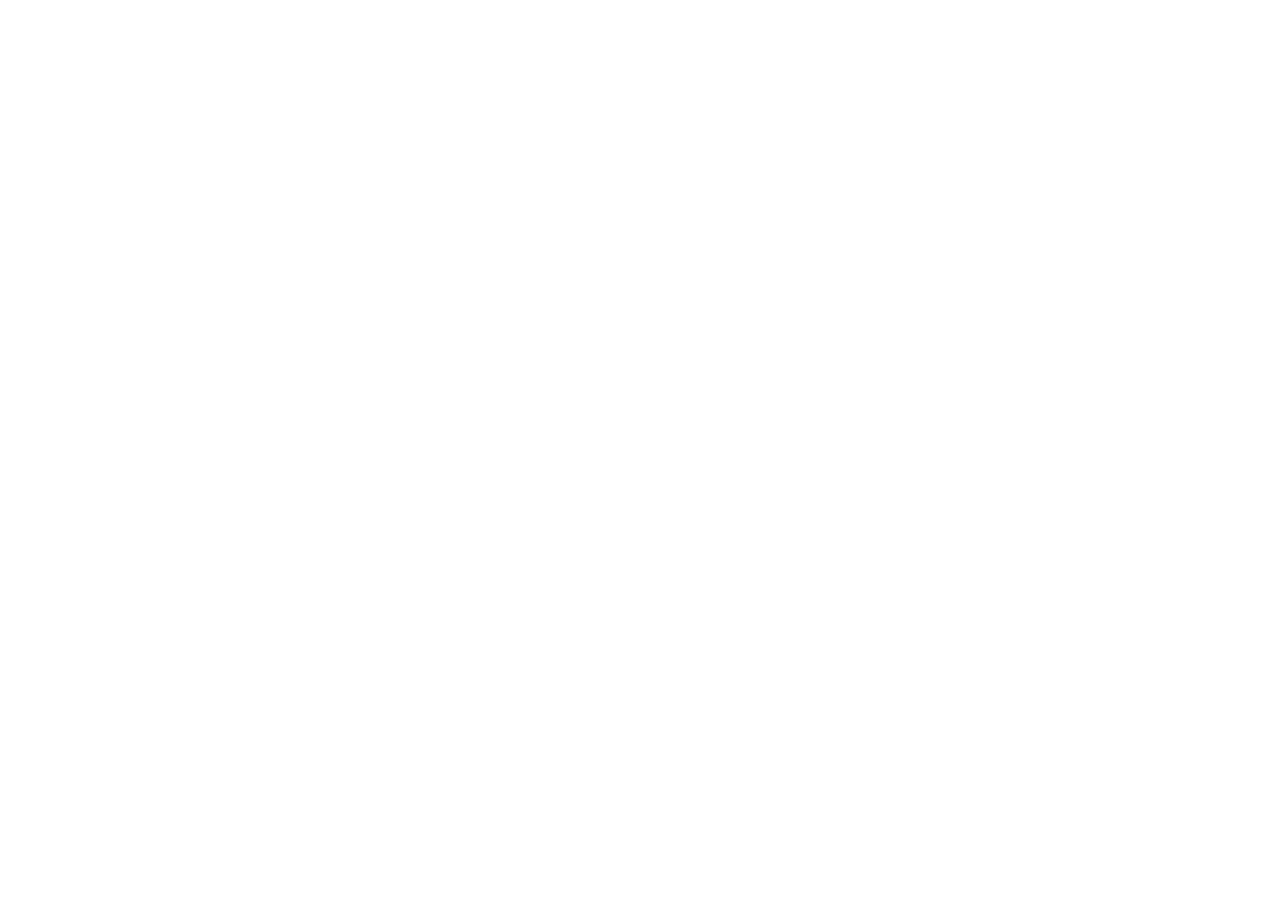
==== MyPets/index.html @ acba681d "MyPets & Angular Challenge" ====
<!doctype html>
<html lang="en">

<head>
  <meta charset="utf-8">
  <title>MyPets</title>
  <base href="/">
  <meta name="viewport" content="width=device-width,initial-scale=1">
  <link rel="icon" type="image/x-icon" href="favicon.ico">
  <link rel="stylesheet" href="https://maxcdn.bootstrapcdn.com/bootstrap/3.3.7/css/bootstrap.min.css">
  <img hidden src="/app/recursos/iconos/ClinicasVeterinarias.png">
  <img hidden src="/app/recursos/iconos/Peluquerias.png">
  <img hidden src="/app/recursos/iconos/TiendaMascotas.png">
  <img hidden src="/app/recursos/iconos/MiLocal.png">
  <img hidden src="/app/recursos/iconos/MultipleLocal.png">
  <img hidden src="/app/recursos/iconos/EstoyAca.png">
  <script src="https://ajax.googleapis.com/ajax/libs/jquery/3.2.1/jquery.min.js"></script>
  <script src="https://maxcdn.bootstrapcdn.com/bootstrap/3.3.7/js/bootstrap.min.js"></script>
  <script src="https://maps.googleapis.com/maps/api/js?key=AIzaSyDkrL64-maSFxfFKk2j5uPzXFvnlH6Jimc" type="text/javascript"></script>
  <link href="styles.8c3f93c09704d14572a5.bundle.css" rel="stylesheet" />
</head>

<body>
  <app-root></app-root>
  <script type="text/javascript" src="inline.bfdf9a8084b3e38b9632.bundle.js"></script>
  <script type="text/javascript" src="polyfills.8eba0ab53b5457105d75.bundle.js"></script>
  <script type="text/javascript" src="scripts.4687d79103c65f7ac445.bundle.js"></script>
  <script type="text/javascript" src="vendor.062994ec93312bf49b69.bundle.js"></script>
  <script type="text/javascript" src="main.a9274f2666bd5a581aaf.bundle.js"></script>
</body>

</html>
---- MyPets/styles.8c3f93c09704d14572a5.bundle.css ----
.mat-elevation-z0{box-shadow:0 0 0 0 rgba(0,0,0,.2),0 0 0 0 rgba(0,0,0,.14),0 0 0 0 rgba(0,0,0,.12)}.mat-elevation-z1{box-shadow:0 2px 1px -1px rgba(0,0,0,.2),0 1px 1px 0 rgba(0,0,0,.14),0 1px 3px 0 rgba(0,0,0,.12)}.mat-elevation-z2{box-shadow:0 3px 1px -2px rgba(0,0,0,.2),0 2px 2px 0 rgba(0,0,0,.14),0 1px 5px 0 rgba(0,0,0,.12)}.mat-elevation-z3{box-shadow:0 3px 3px -2px rgba(0,0,0,.2),0 3px 4px 0 rgba(0,0,0,.14),0 1px 8px 0 rgba(0,0,0,.12)}.mat-elevation-z4{box-shadow:0 2px 4px -1px rgba(0,0,0,.2),0 4px 5px 0 rgba(0,0,0,.14),0 1px 10px 0 rgba(0,0,0,.12)}.mat-elevation-z5{box-shadow:0 3px 5px -1px rgba(0,0,0,.2),0 5px 8px 0 rgba(0,0,0,.14),0 1px 14px 0 rgba(0,0,0,.12)}.mat-elevation-z6{box-shadow:0 3px 5px -1px rgba(0,0,0,.2),0 6px 10px 0 rgba(0,0,0,.14),0 1px 18px 0 rgba(0,0,0,.12)}.mat-elevation-z7{box-shadow:0 4px 5px -2px rgba(0,0,0,.2),0 7px 10px 1px rgba(0,0,0,.14),0 2px 16px 1px rgba(0,0,0,.12)}.mat-elevation-z8{box-shadow:0 5px 5px -3px rgba(0,0,0,.2),0 8px 10px 1px rgba(0,0,0,.14),0 3px 14px 2px rgba(0,0,0,.12)}.mat-elevation-z9{box-shadow:0 5px 6px -3px rgba(0,0,0,.2),0 9px 12px 1px rgba(0,0,0,.14),0 3px 16px 2px rgba(0,0,0,.12)}.mat-elevation-z10{box-shadow:0 6px 6px -3px rgba(0,0,0,.2),0 10px 14px 1px rgba(0,0,0,.14),0 4px 18px 3px rgba(0,0,0,.12)}.mat-elevation-z11{box-shadow:0 6px 7px -4px rgba(0,0,0,.2),0 11px 15px 1px rgba(0,0,0,.14),0 4px 20px 3px rgba(0,0,0,.12)}.mat-elevation-z12{box-shadow:0 7px 8px -4px rgba(0,0,0,.2),0 12px 17px 2px rgba(0,0,0,.14),0 5px 22px 4px rgba(0,0,0,.12)}.mat-elevation-z13{box-shadow:0 7px 8px -4px rgba(0,0,0,.2),0 13px 19px 2px rgba(0,0,0,.14),0 5px 24px 4px rgba(0,0,0,.12)}.mat-elevation-z14{box-shadow:0 7px 9px -4px rgba(0,0,0,.2),0 14px 21px 2px rgba(0,0,0,.14),0 5px 26px 4px rgba(0,0,0,.12)}.mat-elevation-z15{box-shadow:0 8px 9px -5px rgba(0,0,0,.2),0 15px 22px 2px rgba(0,0,0,.14),0 6px 28px 5px rgba(0,0,0,.12)}.mat-elevation-z16{box-shadow:0 8px 10px -5px rgba(0,0,0,.2),0 16px 24px 2px rgba(0,0,0,.14),0 6px 30px 5px rgba(0,0,0,.12)}.mat-elevation-z17{box-shadow:0 8px 11px -5px rgba(0,0,0,.2),0 17px 26px 2px rgba(0,0,0,.14),0 6px 32px 5px rgba(0,0,0,.12)}.mat-elevation-z18{box-shadow:0 9px 11px -5px rgba(0,0,0,.2),0 18px 28px 2px rgba(0,0,0,.14),0 7px 34px 6px rgba(0,0,0,.12)}.mat-elevation-z19{box-shadow:0 9px 12px -6px rgba(0,0,0,.2),0 19px 29px 2px rgba(0,0,0,.14),0 7px 36px 6px rgba(0,0,0,.12)}.mat-elevation-z20{box-shadow:0 10px 13px -6px rgba(0,0,0,.2),0 20px 31px 3px rgba(0,0,0,.14),0 8px 38px 7px rgba(0,0,0,.12)}.mat-elevation-z21{box-shadow:0 10px 13px -6px rgba(0,0,0,.2),0 21px 33px 3px rgba(0,0,0,.14),0 8px 40px 7px rgba(0,0,0,.12)}.mat-elevation-z22{box-shadow:0 10px 14px -6px rgba(0,0,0,.2),0 22px 35px 3px rgba(0,0,0,.14),0 8px 42px 7px rgba(0,0,0,.12)}.mat-elevation-z23{box-shadow:0 11px 14px -7px rgba(0,0,0,.2),0 23px 36px 3px rgba(0,0,0,.14),0 9px 44px 8px rgba(0,0,0,.12)}.mat-elevation-z24{box-shadow:0 11px 15px -7px rgba(0,0,0,.2),0 24px 38px 3px rgba(0,0,0,.14),0 9px 46px 8px rgba(0,0,0,.12)}.mat-h1,.mat-headline,.mat-typography h1{font:400 24px/32px Roboto,Helvetica Neue,sans-serif;margin:0 0 16px}.mat-h2,.mat-title,.mat-typography h2{font:500 20px/32px Roboto,Helvetica Neue,sans-serif;margin:0 0 16px}.mat-h3,.mat-subheading-2,.mat-typography h3{font:400 16px/28px Roboto,Helvetica Neue,sans-serif;margin:0 0 16px}.mat-h4,.mat-subheading-1,.mat-typography h4{font:400 15px/24px Roboto,Helvetica Neue,sans-serif;margin:0 0 16px}.mat-h5,.mat-typography h5{font-size:11.62px}.mat-h5,.mat-h6,.mat-typography h5,.mat-typography h6{font-weight:400;font-family:Roboto,Helvetica Neue,sans-serif;line-height:20px;margin:0 0 12px}.mat-h6,.mat-typography h6{font-size:9.38px}.mat-body-2,.mat-body-strong{font:500 14px/24px Roboto,Helvetica Neue,sans-serif}.mat-body,.mat-body-1,.mat-typography{font:400 14px/20px Roboto,Helvetica Neue,sans-serif}.mat-body-1 p,.mat-body p,.mat-typography p{margin:0 0 12px}.mat-caption,.mat-small{font:400 12px/20px Roboto,Helvetica Neue,sans-serif}.mat-display-4,.mat-typography .mat-display-4{font:300 112px/112px Roboto,Helvetica Neue,sans-serif;margin:0 0 56px;letter-spacing:-.05em}.mat-display-3,.mat-typography .mat-display-3{font:400 56px/56px Roboto,Helvetica Neue,sans-serif;margin:0 0 64px;letter-spacing:-.02em}.mat-display-2,.mat-typography .mat-display-2{font:400 45px/48px Roboto,Helvetica Neue,sans-serif;margin:0 0 64px;letter-spacing:-.005em}.mat-display-1,.mat-typography .mat-display-1{font:400 34px/40px Roboto,Helvetica Neue,sans-serif;margin:0 0 64px}.mat-button,.mat-fab,.mat-icon-button,.mat-mini-fab,.mat-raised-button{font-family:Roboto,Helvetica Neue,sans-serif;font-size:14px;font-weight:500}.mat-button-toggle,.mat-card{font-family:Roboto,Helvetica Neue,sans-serif}.mat-card-title{font-size:24px;font-weight:400}.mat-card-content,.mat-card-header .mat-card-title,.mat-card-subtitle{font-size:14px}.mat-checkbox{font-family:Roboto,Helvetica Neue,sans-serif}.mat-checkbox-layout .mat-checkbox-label{line-height:24px}.mat-chip{font-size:13px;line-height:18px}.mat-chip .mat-chip-remove.mat-icon{font-size:18px}.mat-table{font-family:Roboto,Helvetica Neue,sans-serif}.mat-header-cell{font-size:12px;font-weight:500}.mat-cell{font-size:14px}.mat-calendar{font-family:Roboto,Helvetica Neue,sans-serif}.mat-calendar-body{font-size:13px}.mat-calendar-body-label,.mat-calendar-period-button{font-size:14px;font-weight:500}.mat-calendar-table-header th{font-size:11px;font-weight:400}.mat-dialog-title{font:500 20px/32px Roboto,Helvetica Neue,sans-serif}.mat-expansion-panel-header{font-family:Roboto,Helvetica Neue,sans-serif;font-size:15px;font-weight:400}.mat-expansion-panel-content{font:400 14px/20px Roboto,Helvetica Neue,sans-serif}.mat-form-field{font-family:Roboto,Helvetica Neue,sans-serif;font-size:inherit;font-weight:400;line-height:1.125}.mat-form-field-wrapper{padding-bottom:1.25em}.mat-form-field-prefix .mat-icon,.mat-form-field-suffix .mat-icon{font-size:150%;line-height:1.125}.mat-form-field-prefix .mat-icon-button,.mat-form-field-suffix .mat-icon-button{height:1.5em;width:1.5em}.mat-form-field-prefix .mat-icon-button .mat-icon,.mat-form-field-suffix .mat-icon-button .mat-icon{height:1.125em;line-height:1.125}.mat-form-field-infix{padding:.4375em 0;border-top:.84375em solid transparent}.mat-form-field-can-float.mat-form-field-should-float .mat-form-field-placeholder{-webkit-transform:translateY(-1.28125em) scale(.75) perspective(100px) translateZ(.001px);transform:translateY(-1.28125em) scale(.75) perspective(100px) translateZ(.001px);-ms-transform:translateY(-1.28125em) scale(.75);width:133.33333%}.mat-form-field-can-float .mat-form-field-autofill-control:-webkit-autofill+.mat-form-field-placeholder-wrapper .mat-form-field-placeholder{-webkit-transform:translateY(-1.28125em) scale(.75) perspective(100px) translateZ(.001px);transform:translateY(-1.28125em) scale(.75) perspective(100px) translateZ(.001px);-ms-transform:translateY(-1.28125em) scale(.75);width:133.33333%}.mat-form-field-placeholder-wrapper{top:-.84375em;padding-top:.84375em}.mat-form-field-placeholder{top:1.28125em}.mat-form-field-underline{bottom:1.25em}.mat-form-field-subscript-wrapper{font-size:75%;margin-top:.54167em;top:calc(100% - 1.66667em)}.mat-grid-tile-footer,.mat-grid-tile-header{font-size:14px}.mat-grid-tile-footer .mat-line,.mat-grid-tile-header .mat-line{white-space:nowrap;overflow:hidden;text-overflow:ellipsis;display:block;box-sizing:border-box}.mat-grid-tile-footer .mat-line:nth-child(n+2),.mat-grid-tile-header .mat-line:nth-child(n+2){font-size:12px}input.mat-input-element{margin-top:-.0625em}.mat-menu-item{font-family:Roboto,Helvetica Neue,sans-serif;font-size:16px}.mat-paginator,.mat-paginator-page-size .mat-select-trigger{font-family:Roboto,Helvetica Neue,sans-serif;font-size:12px}.mat-radio-button,.mat-select{font-family:Roboto,Helvetica Neue,sans-serif}.mat-select-trigger{height:1.125em}.mat-slide-toggle-content{font:400 14px/20px Roboto,Helvetica Neue,sans-serif}.mat-slider-thumb-label-text{font-size:12px;font-weight:500}.mat-slider-thumb-label-text,.mat-stepper-horizontal,.mat-stepper-vertical{font-family:Roboto,Helvetica Neue,sans-serif}.mat-step-label{font-size:14px;font-weight:400}.mat-step-label-selected{font-size:14px;font-weight:500}.mat-tab-group,.mat-tab-label,.mat-tab-link{font-family:Roboto,Helvetica Neue,sans-serif}.mat-tab-label,.mat-tab-link{font-size:14px;font-weight:500}.mat-toolbar,.mat-toolbar h1,.mat-toolbar h2,.mat-toolbar h3,.mat-toolbar h4,.mat-toolbar h5,.mat-toolbar h6{font:500 20px/32px Roboto,Helvetica Neue,sans-serif;margin:0}.mat-tooltip{font-size:10px;padding-top:6px;padding-bottom:6px}.mat-list-item,.mat-list-option,.mat-tooltip{font-family:Roboto,Helvetica Neue,sans-serif}.mat-list .mat-list-item,.mat-nav-list .mat-list-item,.mat-selection-list .mat-list-item{font-size:16px}.mat-list .mat-list-item .mat-line,.mat-nav-list .mat-list-item .mat-line,.mat-selection-list .mat-list-item .mat-line{white-space:nowrap;overflow:hidden;text-overflow:ellipsis;display:block;box-sizing:border-box}.mat-list .mat-list-item .mat-line:nth-child(n+2),.mat-nav-list .mat-list-item .mat-line:nth-child(n+2),.mat-selection-list .mat-list-item .mat-line:nth-child(n+2){font-size:14px}.mat-list .mat-list-option,.mat-nav-list .mat-list-option,.mat-selection-list .mat-list-option{font-size:16px}.mat-list .mat-list-option .mat-line,.mat-nav-list .mat-list-option .mat-line,.mat-selection-list .mat-list-option .mat-line{white-space:nowrap;overflow:hidden;text-overflow:ellipsis;display:block;box-sizing:border-box}.mat-list .mat-list-option .mat-line:nth-child(n+2),.mat-nav-list .mat-list-option .mat-line:nth-child(n+2),.mat-selection-list .mat-list-option .mat-line:nth-child(n+2){font-size:14px}.mat-list .mat-subheader,.mat-nav-list .mat-subheader,.mat-selection-list .mat-subheader{font-family:Roboto,Helvetica Neue,sans-serif;font-size:14px;font-weight:500}.mat-list[dense] .mat-list-item,.mat-nav-list[dense] .mat-list-item,.mat-selection-list[dense] .mat-list-item{font-size:12px}.mat-list[dense] .mat-list-item .mat-line,.mat-nav-list[dense] .mat-list-item .mat-line,.mat-selection-list[dense] .mat-list-item .mat-line{white-space:nowrap;overflow:hidden;text-overflow:ellipsis;display:block;box-sizing:border-box}.mat-list[dense] .mat-list-item .mat-line:nth-child(n+2),.mat-list[dense] .mat-list-option,.mat-nav-list[dense] .mat-list-item .mat-line:nth-child(n+2),.mat-nav-list[dense] .mat-list-option,.mat-selection-list[dense] .mat-list-item .mat-line:nth-child(n+2),.mat-selection-list[dense] .mat-list-option{font-size:12px}.mat-list[dense] .mat-list-option .mat-line,.mat-nav-list[dense] .mat-list-option .mat-line,.mat-selection-list[dense] .mat-list-option .mat-line{white-space:nowrap;overflow:hidden;text-overflow:ellipsis;display:block;box-sizing:border-box}.mat-list[dense] .mat-list-option .mat-line:nth-child(n+2),.mat-nav-list[dense] .mat-list-option .mat-line:nth-child(n+2),.mat-selection-list[dense] .mat-list-option .mat-line:nth-child(n+2){font-size:12px}.mat-list[dense] .mat-subheader,.mat-nav-list[dense] .mat-subheader,.mat-selection-list[dense] .mat-subheader{font-family:Roboto,Helvetica Neue,sans-serif;font-size:12px;font-weight:500}.mat-option{font-family:Roboto,Helvetica Neue,sans-serif;font-size:16px}.mat-optgroup-label{font:500 14px/24px Roboto,Helvetica Neue,sans-serif}.mat-simple-snackbar{font-family:Roboto,Helvetica Neue,sans-serif;font-size:14px}.mat-simple-snackbar-action{line-height:1;font-family:inherit;font-size:inherit;font-weight:500}.mat-ripple{overflow:hidden}@media screen and (-ms-high-contrast:active){.mat-ripple{display:none}}.mat-ripple.mat-ripple-unbounded{overflow:visible}.mat-ripple-element{position:absolute;border-radius:50%;pointer-events:none;transition:opacity,-webkit-transform 0s cubic-bezier(0,0,.2,1);transition:opacity,transform 0s cubic-bezier(0,0,.2,1);transition:opacity,transform 0s cubic-bezier(0,0,.2,1),-webkit-transform 0s cubic-bezier(0,0,.2,1);-webkit-transform:scale(0);transform:scale(0)}.mat-option{white-space:nowrap;overflow:hidden;text-overflow:ellipsis;display:block;line-height:48px;height:48px;padding:0 16px;text-align:left;text-decoration:none;position:relative;cursor:pointer;outline:0}.mat-option[disabled]{cursor:default}[dir=rtl] .mat-option{text-align:right}.mat-option .mat-icon{margin-right:16px}[dir=rtl] .mat-option .mat-icon{margin-left:16px;margin-right:0}.mat-option[aria-disabled=true]{-webkit-user-select:none;-moz-user-select:none;-ms-user-select:none;user-select:none;cursor:default}.mat-optgroup .mat-option:not(.mat-option-multiple){padding-left:32px}[dir=rtl] .mat-optgroup .mat-option:not(.mat-option-multiple){padding-left:16px;padding-right:32px}.mat-option-text{display:inline-block}.mat-option-ripple{top:0;left:0;right:0;bottom:0;position:absolute;pointer-events:none}@media screen and (-ms-high-contrast:active){.mat-option-ripple{opacity:.5}}.mat-option-pseudo-checkbox{margin-right:8px}[dir=rtl] .mat-option-pseudo-checkbox{margin-left:8px;margin-right:0}.mat-optgroup-label{white-space:nowrap;overflow:hidden;text-overflow:ellipsis;display:block;line-height:48px;height:48px;padding:0 16px;text-align:left;text-decoration:none;-webkit-user-select:none;-moz-user-select:none;-ms-user-select:none;user-select:none;cursor:default}.mat-optgroup-label[disabled]{cursor:default}[dir=rtl] .mat-optgroup-label{text-align:right}.mat-optgroup-label .mat-icon{margin-right:16px}[dir=rtl] .mat-optgroup-label .mat-icon{margin-left:16px;margin-right:0}.cdk-visually-hidden{border:0;clip:rect(0 0 0 0);height:1px;margin:-1px;overflow:hidden;padding:0;position:absolute;width:1px}.cdk-global-overlay-wrapper,.cdk-overlay-container{pointer-events:none;top:0;left:0;height:100%;width:100%}.cdk-overlay-container{position:fixed;z-index:1000}.cdk-global-overlay-wrapper{display:-webkit-box;display:-ms-flexbox;display:flex;position:absolute;z-index:1000}.cdk-overlay-pane{box-sizing:border-box}.cdk-overlay-backdrop,.cdk-overlay-pane{position:absolute;pointer-events:auto;z-index:1000}.cdk-overlay-backdrop{top:0;bottom:0;left:0;right:0;-webkit-tap-highlight-color:transparent;transition:opacity .4s cubic-bezier(.25,.8,.25,1);opacity:0}.cdk-overlay-backdrop.cdk-overlay-backdrop-showing{opacity:.48}.cdk-overlay-dark-backdrop{background:rgba(0,0,0,.6)}.cdk-overlay-transparent-backdrop{background:0 0}.cdk-global-scrollblock{position:fixed;width:100%;overflow-y:scroll}.mat-ripple-element{background-color:rgba(0,0,0,.1)}.mat-option{color:rgba(0,0,0,.87)}.mat-option:focus:not(.mat-option-disabled),.mat-option:hover:not(.mat-option-disabled){background:rgba(0,0,0,.04)}.mat-primary .mat-option.mat-selected:not(.mat-option-disabled){color:#3f51b5}.mat-accent .mat-option.mat-selected:not(.mat-option-disabled){color:#ff4081}.mat-warn .mat-option.mat-selected:not(.mat-option-disabled){color:#f44336}.mat-option.mat-active,.mat-option.mat-selected:not(.mat-option-multiple):not(.mat-option-disabled){background:rgba(0,0,0,.04)}.mat-option.mat-active{color:rgba(0,0,0,.87)}.mat-option.mat-option-disabled{color:rgba(0,0,0,.38)}.mat-optgroup-label{color:rgba(0,0,0,.54)}.mat-optgroup-disabled .mat-optgroup-label{color:rgba(0,0,0,.38)}.mat-pseudo-checkbox{color:rgba(0,0,0,.54)}.mat-pseudo-checkbox:after{color:#fafafa}.mat-accent .mat-pseudo-checkbox-checked,.mat-accent .mat-pseudo-checkbox-indeterminate,.mat-pseudo-checkbox-checked,.mat-pseudo-checkbox-indeterminate{background:#ff4081}.mat-primary .mat-pseudo-checkbox-checked,.mat-primary .mat-pseudo-checkbox-indeterminate{background:#3f51b5}.mat-warn .mat-pseudo-checkbox-checked,.mat-warn .mat-pseudo-checkbox-indeterminate{background:#f44336}.mat-pseudo-checkbox-checked.mat-pseudo-checkbox-disabled,.mat-pseudo-checkbox-indeterminate.mat-pseudo-checkbox-disabled{background:#b0b0b0}.mat-app-background{background-color:#fafafa}.mat-theme-loaded-marker{display:none}.mat-autocomplete-panel{background:#fff;color:rgba(0,0,0,.87)}.mat-autocomplete-panel .mat-option.mat-selected:not(.mat-active):not(:hover){background:#fff}.mat-autocomplete-panel .mat-option.mat-selected:not(.mat-active):not(:hover):not(.mat-option-disabled){color:rgba(0,0,0,.87)}.mat-button,.mat-icon-button{background:0 0}.mat-button.mat-primary .mat-button-focus-overlay,.mat-icon-button.mat-primary .mat-button-focus-overlay{background-color:rgba(63,81,181,.12)}.mat-button.mat-accent .mat-button-focus-overlay,.mat-icon-button.mat-accent .mat-button-focus-overlay{background-color:rgba(255,64,129,.12)}.mat-button.mat-warn .mat-button-focus-overlay,.mat-icon-button.mat-warn .mat-button-focus-overlay{background-color:rgba(244,67,54,.12)}.mat-button[disabled] .mat-button-focus-overlay,.mat-icon-button[disabled] .mat-button-focus-overlay{background-color:transparent}.mat-button.mat-primary,.mat-icon-button.mat-primary{color:#3f51b5}.mat-button.mat-accent,.mat-icon-button.mat-accent{color:#ff4081}.mat-button.mat-warn,.mat-icon-button.mat-warn{color:#f44336}.mat-button.mat-accent[disabled],.mat-button.mat-primary[disabled],.mat-button.mat-warn[disabled],.mat-button[disabled][disabled],.mat-icon-button.mat-accent[disabled],.mat-icon-button.mat-primary[disabled],.mat-icon-button.mat-warn[disabled],.mat-icon-button[disabled][disabled]{color:rgba(0,0,0,.38)}.mat-fab,.mat-mini-fab,.mat-raised-button{color:rgba(0,0,0,.87);background-color:#fff}.mat-fab.mat-primary,.mat-mini-fab.mat-primary,.mat-raised-button.mat-primary{color:hsla(0,0%,100%,.87)}.mat-fab.mat-accent,.mat-fab.mat-warn,.mat-mini-fab.mat-accent,.mat-mini-fab.mat-warn,.mat-raised-button.mat-accent,.mat-raised-button.mat-warn{color:#fff}.mat-fab.mat-accent[disabled],.mat-fab.mat-primary[disabled],.mat-fab.mat-warn[disabled],.mat-fab[disabled][disabled],.mat-mini-fab.mat-accent[disabled],.mat-mini-fab.mat-primary[disabled],.mat-mini-fab.mat-warn[disabled],.mat-mini-fab[disabled][disabled],.mat-raised-button.mat-accent[disabled],.mat-raised-button.mat-primary[disabled],.mat-raised-button.mat-warn[disabled],.mat-raised-button[disabled][disabled]{color:rgba(0,0,0,.38)}.mat-fab.mat-primary,.mat-mini-fab.mat-primary,.mat-raised-button.mat-primary{background-color:#3f51b5}.mat-fab.mat-accent,.mat-mini-fab.mat-accent,.mat-raised-button.mat-accent{background-color:#ff4081}.mat-fab.mat-warn,.mat-mini-fab.mat-warn,.mat-raised-button.mat-warn{background-color:#f44336}.mat-fab.mat-accent[disabled],.mat-fab.mat-primary[disabled],.mat-fab.mat-warn[disabled],.mat-fab[disabled][disabled],.mat-mini-fab.mat-accent[disabled],.mat-mini-fab.mat-primary[disabled],.mat-mini-fab.mat-warn[disabled],.mat-mini-fab[disabled][disabled],.mat-raised-button.mat-accent[disabled],.mat-raised-button.mat-primary[disabled],.mat-raised-button.mat-warn[disabled],.mat-raised-button[disabled][disabled]{background-color:rgba(0,0,0,.12)}.mat-fab.mat-accent .mat-ripple-element,.mat-fab.mat-primary .mat-ripple-element,.mat-fab.mat-warn .mat-ripple-element,.mat-mini-fab.mat-accent .mat-ripple-element,.mat-mini-fab.mat-primary .mat-ripple-element,.mat-mini-fab.mat-warn .mat-ripple-element,.mat-raised-button.mat-accent .mat-ripple-element,.mat-raised-button.mat-primary .mat-ripple-element,.mat-raised-button.mat-warn .mat-ripple-element{background-color:hsla(0,0%,100%,.2)}.mat-button.mat-primary .mat-ripple-element{background-color:rgba(63,81,181,.1)}.mat-button.mat-accent .mat-ripple-element{background-color:rgba(255,64,129,.1)}.mat-button.mat-warn .mat-ripple-element{background-color:rgba(244,67,54,.1)}.mat-icon-button.mat-primary .mat-ripple-element{background-color:rgba(63,81,181,.2)}.mat-icon-button.mat-accent .mat-ripple-element{background-color:rgba(255,64,129,.2)}.mat-icon-button.mat-warn .mat-ripple-element{background-color:rgba(244,67,54,.2)}.mat-button-toggle{color:rgba(0,0,0,.38)}.mat-button-toggle.cdk-focused .mat-button-toggle-focus-overlay{background-color:rgba(0,0,0,.06)}.mat-button-toggle-checked{background-color:#e0e0e0;color:rgba(0,0,0,.54)}.mat-button-toggle-disabled{background-color:#eee;color:rgba(0,0,0,.38)}.mat-button-toggle-disabled.mat-button-toggle-checked{background-color:#bdbdbd}.mat-card{background:#fff;color:rgba(0,0,0,.87)}.mat-card-subtitle{color:rgba(0,0,0,.54)}.mat-checkbox-frame{border-color:rgba(0,0,0,.54)}.mat-checkbox-checkmark{fill:#fafafa}.mat-checkbox-checkmark-path{stroke:#fafafa!important}.mat-checkbox-mixedmark{background-color:#fafafa}.mat-checkbox-checked.mat-primary .mat-checkbox-background,.mat-checkbox-indeterminate.mat-primary .mat-checkbox-background{background-color:#3f51b5}.mat-checkbox-checked.mat-accent .mat-checkbox-background,.mat-checkbox-indeterminate.mat-accent .mat-checkbox-background{background-color:#ff4081}.mat-checkbox-checked.mat-warn .mat-checkbox-background,.mat-checkbox-indeterminate.mat-warn .mat-checkbox-background{background-color:#f44336}.mat-checkbox-disabled.mat-checkbox-checked .mat-checkbox-background,.mat-checkbox-disabled.mat-checkbox-indeterminate .mat-checkbox-background{background-color:#b0b0b0}.mat-checkbox-disabled:not(.mat-checkbox-checked) .mat-checkbox-frame{border-color:#b0b0b0}.mat-checkbox-disabled .mat-checkbox-label{color:#b0b0b0}.mat-checkbox:not(.mat-checkbox-disabled).mat-primary .mat-checkbox-ripple .mat-ripple-element{background-color:rgba(63,81,181,.26)}.mat-checkbox:not(.mat-checkbox-disabled).mat-accent .mat-checkbox-ripple .mat-ripple-element{background-color:rgba(255,64,129,.26)}.mat-checkbox:not(.mat-checkbox-disabled).mat-warn .mat-checkbox-ripple .mat-ripple-element{background-color:rgba(244,67,54,.26)}.mat-chip:not(.mat-basic-chip){background-color:#e0e0e0;color:rgba(0,0,0,.87)}.mat-chip:not(.mat-basic-chip) .mat-chip-remove{color:rgba(0,0,0,.87);opacity:.4}.mat-chip:not(.mat-basic-chip) .mat-chip-remove:hover{opacity:.54}.mat-chip.mat-chip-selected.mat-primary{background-color:#3f51b5;color:hsla(0,0%,100%,.87)}.mat-chip.mat-chip-selected.mat-primary .mat-chip-remove{color:hsla(0,0%,100%,.87);opacity:.4}.mat-chip.mat-chip-selected.mat-primary .mat-chip-remove:hover{opacity:.54}.mat-chip.mat-chip-selected.mat-warn{background-color:#f44336;color:#fff}.mat-chip.mat-chip-selected.mat-warn .mat-chip-remove{color:#fff;opacity:.4}.mat-chip.mat-chip-selected.mat-warn .mat-chip-remove:hover{opacity:.54}.mat-chip.mat-chip-selected.mat-accent{background-color:#ff4081;color:#fff}.mat-chip.mat-chip-selected.mat-accent .mat-chip-remove{color:#fff;opacity:.4}.mat-chip.mat-chip-selected.mat-accent .mat-chip-remove:hover{opacity:.54}.mat-table{background:#fff}.mat-header-row,.mat-row{border-bottom-color:rgba(0,0,0,.12)}.mat-header-cell{color:rgba(0,0,0,.54)}.mat-cell{color:rgba(0,0,0,.87)}.mat-datepicker-content{background-color:#fff;color:rgba(0,0,0,.87)}.mat-calendar-arrow{border-top-color:rgba(0,0,0,.54)}.mat-calendar-next-button,.mat-calendar-previous-button{color:rgba(0,0,0,.54)}.mat-calendar-table-header{color:rgba(0,0,0,.38)}.mat-calendar-table-header-divider:after{background:rgba(0,0,0,.12)}.mat-calendar-body-label{color:rgba(0,0,0,.54)}.mat-calendar-body-cell-content{color:rgba(0,0,0,.87);border-color:transparent}.mat-calendar-body-disabled>.mat-calendar-body-cell-content:not(.mat-calendar-body-selected){color:rgba(0,0,0,.38)}.cdk-keyboard-focused .mat-calendar-body-active>.mat-calendar-body-cell-content:not(.mat-calendar-body-selected),:not(.mat-calendar-body-disabled):hover>.mat-calendar-body-cell-content:not(.mat-calendar-body-selected){background-color:rgba(0,0,0,.04)}.mat-calendar-body-selected{background-color:#3f51b5;color:hsla(0,0%,100%,.87)}.mat-calendar-body-disabled>.mat-calendar-body-selected{background-color:rgba(63,81,181,.4)}.mat-calendar-body-today:not(.mat-calendar-body-selected){border-color:rgba(0,0,0,.38)}.mat-calendar-body-today.mat-calendar-body-selected{box-shadow:inset 0 0 0 1px hsla(0,0%,100%,.87)}.mat-calendar-body-disabled>.mat-calendar-body-today:not(.mat-calendar-body-selected){border-color:rgba(0,0,0,.18)}.mat-dialog-container,.mat-expansion-panel{background:#fff;color:rgba(0,0,0,.87)}.mat-action-row{border-top-color:rgba(0,0,0,.12)}.mat-expansion-panel:not(.mat-expanded) .mat-expansion-panel-header:not([aria-disabled=true]).cdk-keyboard-focused,.mat-expansion-panel:not(.mat-expanded) .mat-expansion-panel-header:not([aria-disabled=true]).cdk-program-focused,.mat-expansion-panel:not(.mat-expanded) .mat-expansion-panel-header:not([aria-disabled=true]):hover{background:rgba(0,0,0,.04)}.mat-expansion-panel-header-title{color:rgba(0,0,0,.87)}.mat-expansion-indicator:after,.mat-expansion-panel-header-description{color:rgba(0,0,0,.54)}.mat-expansion-panel-header[aria-disabled=true]{color:rgba(0,0,0,.38)}.mat-expansion-panel-header[aria-disabled=true] .mat-expansion-panel-header-description,.mat-expansion-panel-header[aria-disabled=true] .mat-expansion-panel-header-title{color:inherit}.mat-form-field{width:200px}.mat-form-field-placeholder,.mat-hint{color:rgba(0,0,0,.54)}.mat-focused .mat-form-field-placeholder{color:#3f51b5}.mat-focused .mat-form-field-placeholder.mat-accent{color:#ff4081}.mat-focused .mat-form-field-placeholder.mat-warn{color:#f44336}.mat-focused .mat-form-field-required-marker{color:#ff4081}.mat-form-field-underline{background-color:rgba(0,0,0,.42)}.mat-form-field-underline.mat-disabled{background-image:linear-gradient(90deg,rgba(0,0,0,.42) 0,rgba(0,0,0,.42) 33%,transparent 0);background-size:4px 1px;background-repeat:repeat-x}.mat-form-field-ripple{background-color:#3f51b5}.mat-form-field-ripple.mat-accent{background-color:#ff4081}.mat-form-field-ripple.mat-warn{background-color:#f44336}.mat-form-field-invalid .mat-form-field-placeholder,.mat-form-field-invalid .mat-form-field-placeholder.mat-accent,.mat-form-field-invalid .mat-form-field-placeholder .mat-form-field-required-marker{color:#f44336}.mat-form-field-invalid .mat-form-field-ripple{background-color:#f44336}.mat-error{color:#f44336}.mat-icon.mat-primary{color:#3f51b5}.mat-icon.mat-accent{color:#ff4081}.mat-icon.mat-warn{color:#f44336}.mat-input-element:disabled{color:rgba(0,0,0,.42)}.mat-list .mat-list-item,.mat-list .mat-list-option,.mat-nav-list .mat-list-item,.mat-nav-list .mat-list-option,.mat-selection-list .mat-list-item,.mat-selection-list .mat-list-option{color:rgba(0,0,0,.87)}.mat-list .mat-subheader,.mat-nav-list .mat-subheader,.mat-selection-list .mat-subheader{color:rgba(0,0,0,.54)}.mat-list-item-disabled{background-color:#eee}.mat-divider{border-top-color:rgba(0,0,0,.12)}.mat-nav-list .mat-list-item{outline:0}.mat-nav-list .mat-list-item.mat-list-item-focus,.mat-nav-list .mat-list-item:hover{background:rgba(0,0,0,.04)}.mat-list-option{outline:0}.mat-list-option.mat-list-item-focus,.mat-list-option:hover{background:rgba(0,0,0,.04)}.mat-menu-panel{background:#fff}.mat-menu-item{background:0 0;color:rgba(0,0,0,.87)}.mat-menu-item[disabled]{color:rgba(0,0,0,.38)}.mat-menu-item-submenu-trigger:after,.mat-menu-item .mat-icon{color:rgba(0,0,0,.54)}.mat-menu-item-highlighted:not([disabled]),.mat-menu-item:focus:not([disabled]),.mat-menu-item:hover:not([disabled]){background:rgba(0,0,0,.04)}.mat-paginator{background:#fff}.mat-paginator,.mat-paginator-page-size .mat-select-trigger{color:rgba(0,0,0,.54)}.mat-paginator-decrement,.mat-paginator-increment{border-top:2px solid rgba(0,0,0,.54);border-right:2px solid rgba(0,0,0,.54)}.mat-icon-button[disabled] .mat-paginator-decrement,.mat-icon-button[disabled] .mat-paginator-increment{border-color:rgba(0,0,0,.38)}.mat-progress-bar-background{background-image:url("data:image/svg+xml;charset=UTF-8,%3Csvg%20version%3D%271.1%27%20xmlns%3D%27http%3A%2F%2Fwww.w3.org%2F2000%2Fsvg%27%20xmlns%3Axlink%3D%27http%3A%2F%2Fwww.w3.org%2F1999%2Fxlink%27%20x%3D%270px%27%20y%3D%270px%27%20enable-background%3D%27new%200%200%205%202%27%20xml%3Aspace%3D%27preserve%27%20viewBox%3D%270%200%205%202%27%20preserveAspectRatio%3D%27none%20slice%27%3E%3Ccircle%20cx%3D%271%27%20cy%3D%271%27%20r%3D%271%27%20fill%3D%27%23c5cae9%27%2F%3E%3C%2Fsvg%3E")}.mat-progress-bar-buffer{background-color:#c5cae9}.mat-progress-bar-fill:after{background-color:#3f51b5}.mat-progress-bar.mat-accent .mat-progress-bar-background{background-image:url("data:image/svg+xml;charset=UTF-8,%3Csvg%20version%3D%271.1%27%20xmlns%3D%27http%3A%2F%2Fwww.w3.org%2F2000%2Fsvg%27%20xmlns%3Axlink%3D%27http%3A%2F%2Fwww.w3.org%2F1999%2Fxlink%27%20x%3D%270px%27%20y%3D%270px%27%20enable-background%3D%27new%200%200%205%202%27%20xml%3Aspace%3D%27preserve%27%20viewBox%3D%270%200%205%202%27%20preserveAspectRatio%3D%27none%20slice%27%3E%3Ccircle%20cx%3D%271%27%20cy%3D%271%27%20r%3D%271%27%20fill%3D%27%23ff80ab%27%2F%3E%3C%2Fsvg%3E")}.mat-progress-bar.mat-accent .mat-progress-bar-buffer{background-color:#ff80ab}.mat-progress-bar.mat-accent .mat-progress-bar-fill:after{background-color:#ff4081}.mat-progress-bar.mat-warn .mat-progress-bar-background{background-image:url("data:image/svg+xml;charset=UTF-8,%3Csvg%20version%3D%271.1%27%20xmlns%3D%27http%3A%2F%2Fwww.w3.org%2F2000%2Fsvg%27%20xmlns%3Axlink%3D%27http%3A%2F%2Fwww.w3.org%2F1999%2Fxlink%27%20x%3D%270px%27%20y%3D%270px%27%20enable-background%3D%27new%200%200%205%202%27%20xml%3Aspace%3D%27preserve%27%20viewBox%3D%270%200%205%202%27%20preserveAspectRatio%3D%27none%20slice%27%3E%3Ccircle%20cx%3D%271%27%20cy%3D%271%27%20r%3D%271%27%20fill%3D%27%23ffcdd2%27%2F%3E%3C%2Fsvg%3E")}.mat-progress-bar.mat-warn .mat-progress-bar-buffer{background-color:#ffcdd2}.mat-progress-bar.mat-warn .mat-progress-bar-fill:after{background-color:#f44336}.mat-progress-spinner circle,.mat-spinner circle{stroke:#3f51b5}.mat-progress-spinner.mat-accent circle,.mat-spinner.mat-accent circle{stroke:#ff4081}.mat-progress-spinner.mat-warn circle,.mat-spinner.mat-warn circle{stroke:#f44336}.mat-radio-outer-circle{border-color:rgba(0,0,0,.54)}.mat-radio-disabled .mat-radio-outer-circle{border-color:rgba(0,0,0,.38)}.mat-radio-disabled .mat-radio-inner-circle,.mat-radio-disabled .mat-radio-ripple .mat-ripple-element{background-color:rgba(0,0,0,.38)}.mat-radio-disabled .mat-radio-label-content{color:rgba(0,0,0,.38)}.mat-radio-button.mat-primary.mat-radio-checked .mat-radio-outer-circle{border-color:#3f51b5}.mat-radio-button.mat-primary .mat-radio-inner-circle{background-color:#3f51b5}.mat-radio-button.mat-primary .mat-radio-ripple .mat-ripple-element{background-color:rgba(63,81,181,.26)}.mat-radio-button.mat-accent.mat-radio-checked .mat-radio-outer-circle{border-color:#ff4081}.mat-radio-button.mat-accent .mat-radio-inner-circle{background-color:#ff4081}.mat-radio-button.mat-accent .mat-radio-ripple .mat-ripple-element{background-color:rgba(255,64,129,.26)}.mat-radio-button.mat-warn.mat-radio-checked .mat-radio-outer-circle{border-color:#f44336}.mat-radio-button.mat-warn .mat-radio-inner-circle{background-color:#f44336}.mat-radio-button.mat-warn .mat-radio-ripple .mat-ripple-element{background-color:rgba(244,67,54,.26)}.mat-select-arrow,.mat-select-disabled .mat-select-value{color:rgba(0,0,0,.54)}.mat-select-content,.mat-select-panel-done-animating{background:#fff}.mat-select-value{color:rgba(0,0,0,.87)}.mat-select-panel .mat-option.mat-selected:not(.mat-option-multiple){background:rgba(0,0,0,.12)}.mat-form-field.mat-focused.mat-primary .mat-select-arrow{color:#3f51b5}.mat-form-field.mat-focused.mat-accent .mat-select-arrow{color:#ff4081}.mat-form-field.mat-focused.mat-warn .mat-select-arrow,.mat-form-field .mat-select.mat-select-invalid .mat-select-arrow{color:#f44336}.mat-form-field .mat-select.mat-select-disabled .mat-select-arrow{color:rgba(0,0,0,.54)}.mat-select.mat-select-disabled .mat-select-arrow{color:#f44336}.mat-drawer-container{background-color:#fafafa;color:rgba(0,0,0,.87)}.mat-drawer{color:rgba(0,0,0,.87)}.mat-drawer,.mat-drawer.mat-drawer-push{background-color:#fff}.mat-drawer-backdrop.mat-drawer-shown{background-color:rgba(0,0,0,.6)}.mat-slide-toggle.mat-checked:not(.mat-disabled) .mat-slide-toggle-thumb{background-color:#e91e63}.mat-slide-toggle.mat-checked:not(.mat-disabled) .mat-slide-toggle-bar{background-color:rgba(233,30,99,.5)}.mat-slide-toggle:not(.mat-checked) .mat-ripple-element{background-color:rgba(0,0,0,.06)}.mat-slide-toggle .mat-ripple-element{background-color:rgba(233,30,99,.12)}.mat-slide-toggle.mat-primary.mat-checked:not(.mat-disabled) .mat-slide-toggle-thumb{background-color:#3f51b5}.mat-slide-toggle.mat-primary.mat-checked:not(.mat-disabled) .mat-slide-toggle-bar{background-color:rgba(63,81,181,.5)}.mat-slide-toggle.mat-primary:not(.mat-checked) .mat-ripple-element{background-color:rgba(0,0,0,.06)}.mat-slide-toggle.mat-primary .mat-ripple-element{background-color:rgba(63,81,181,.12)}.mat-slide-toggle.mat-warn.mat-checked:not(.mat-disabled) .mat-slide-toggle-thumb{background-color:#f44336}.mat-slide-toggle.mat-warn.mat-checked:not(.mat-disabled) .mat-slide-toggle-bar{background-color:rgba(244,67,54,.5)}.mat-slide-toggle.mat-warn:not(.mat-checked) .mat-ripple-element{background-color:rgba(0,0,0,.06)}.mat-slide-toggle.mat-warn .mat-ripple-element{background-color:rgba(244,67,54,.12)}.mat-disabled .mat-slide-toggle-thumb{background-color:#bdbdbd}.mat-disabled .mat-slide-toggle-bar{background-color:rgba(0,0,0,.1)}.mat-slide-toggle-thumb{background-color:#fafafa}.mat-slide-toggle-bar{background-color:rgba(0,0,0,.38)}.mat-slider-track-background{background-color:rgba(0,0,0,.26)}.mat-primary .mat-slider-thumb,.mat-primary .mat-slider-thumb-label,.mat-primary .mat-slider-track-fill{background-color:#3f51b5}.mat-primary .mat-slider-thumb-label-text{color:hsla(0,0%,100%,.87)}.mat-accent .mat-slider-thumb,.mat-accent .mat-slider-thumb-label,.mat-accent .mat-slider-track-fill{background-color:#ff4081}.mat-accent .mat-slider-thumb-label-text{color:#fff}.mat-warn .mat-slider-thumb,.mat-warn .mat-slider-thumb-label,.mat-warn .mat-slider-track-fill{background-color:#f44336}.mat-warn .mat-slider-thumb-label-text{color:#fff}.mat-slider-focus-ring{background-color:rgba(255,64,129,.2)}.cdk-focused .mat-slider-track-background,.mat-slider:hover .mat-slider-track-background{background-color:rgba(0,0,0,.38)}.mat-slider-disabled .mat-slider-thumb,.mat-slider-disabled .mat-slider-track-background,.mat-slider-disabled .mat-slider-track-fill,.mat-slider-disabled:hover .mat-slider-track-background{background-color:rgba(0,0,0,.26)}.mat-slider-min-value .mat-slider-focus-ring{background-color:rgba(0,0,0,.12)}.mat-slider-min-value.mat-slider-thumb-label-showing .mat-slider-thumb,.mat-slider-min-value.mat-slider-thumb-label-showing .mat-slider-thumb-label{background-color:rgba(0,0,0,.87)}.mat-slider-min-value.mat-slider-thumb-label-showing.cdk-focused .mat-slider-thumb,.mat-slider-min-value.mat-slider-thumb-label-showing.cdk-focused .mat-slider-thumb-label{background-color:rgba(0,0,0,.26)}.mat-slider-min-value:not(.mat-slider-thumb-label-showing) .mat-slider-thumb{border-color:rgba(0,0,0,.26);background-color:transparent}.mat-slider-min-value:not(.mat-slider-thumb-label-showing).cdk-focused .mat-slider-thumb,.mat-slider-min-value:not(.mat-slider-thumb-label-showing):hover .mat-slider-thumb{border-color:rgba(0,0,0,.38)}.mat-slider-min-value:not(.mat-slider-thumb-label-showing).cdk-focused.mat-slider-disabled .mat-slider-thumb,.mat-slider-min-value:not(.mat-slider-thumb-label-showing):hover.mat-slider-disabled .mat-slider-thumb{border-color:rgba(0,0,0,.26)}.mat-slider-has-ticks .mat-slider-wrapper:after{border-color:rgba(0,0,0,.7)}.mat-slider-horizontal .mat-slider-ticks{background-image:repeating-linear-gradient(90deg,rgba(0,0,0,.7),rgba(0,0,0,.7) 2px,transparent 0,transparent);background-image:-moz-repeating-linear-gradient(.0001deg,rgba(0,0,0,.7),rgba(0,0,0,.7) 2px,transparent 0,transparent)}.mat-slider-vertical .mat-slider-ticks{background-image:repeating-linear-gradient(180deg,rgba(0,0,0,.7),rgba(0,0,0,.7) 2px,transparent 0,transparent)}.mat-step-header.cdk-keyboard-focused,.mat-step-header.cdk-program-focused,.mat-step-header:hover{background-color:rgba(0,0,0,.04)}.mat-step-header .mat-step-label,.mat-step-header .mat-step-optional{color:rgba(0,0,0,.38)}.mat-step-header .mat-step-icon{background-color:#3f51b5;color:hsla(0,0%,100%,.87)}.mat-step-header .mat-step-icon-not-touched{background-color:rgba(0,0,0,.38);color:hsla(0,0%,100%,.87)}.mat-step-header .mat-step-label.mat-step-label-active{color:rgba(0,0,0,.87)}.mat-stepper-horizontal,.mat-stepper-vertical{background-color:#fff}.mat-stepper-vertical-line:before{border-left-color:rgba(0,0,0,.12)}.mat-stepper-horizontal-line{border-top-color:rgba(0,0,0,.12)}.mat-tab-header,.mat-tab-nav-bar{border-bottom:1px solid rgba(0,0,0,.12)}.mat-tab-group-inverted-header .mat-tab-header,.mat-tab-group-inverted-header .mat-tab-nav-bar{border-top:1px solid rgba(0,0,0,.12);border-bottom:none}.mat-tab-label,.mat-tab-link{color:rgba(0,0,0,.87)}.mat-tab-label.mat-tab-disabled,.mat-tab-link.mat-tab-disabled{color:rgba(0,0,0,.38)}.mat-tab-header-pagination-chevron{border-color:rgba(0,0,0,.87)}.mat-tab-header-pagination-disabled .mat-tab-header-pagination-chevron{border-color:rgba(0,0,0,.38)}.mat-tab-group[class*=mat-background-] .mat-tab-header,.mat-tab-nav-bar[class*=mat-background-]{border-bottom:none;border-top:none}.mat-tab-group.mat-primary .mat-tab-label:focus,.mat-tab-group.mat-primary .mat-tab-link:focus,.mat-tab-nav-bar.mat-primary .mat-tab-label:focus,.mat-tab-nav-bar.mat-primary .mat-tab-link:focus{background-color:rgba(197,202,233,.3)}.mat-tab-group.mat-primary .mat-ink-bar,.mat-tab-nav-bar.mat-primary .mat-ink-bar{background-color:#3f51b5}.mat-tab-group.mat-primary.mat-background-primary .mat-ink-bar,.mat-tab-nav-bar.mat-primary.mat-background-primary .mat-ink-bar{background-color:hsla(0,0%,100%,.87)}.mat-tab-group.mat-accent .mat-tab-label:focus,.mat-tab-group.mat-accent .mat-tab-link:focus,.mat-tab-nav-bar.mat-accent .mat-tab-label:focus,.mat-tab-nav-bar.mat-accent .mat-tab-link:focus{background-color:rgba(255,128,171,.3)}.mat-tab-group.mat-accent .mat-ink-bar,.mat-tab-nav-bar.mat-accent .mat-ink-bar{background-color:#ff4081}.mat-tab-group.mat-accent.mat-background-accent .mat-ink-bar,.mat-tab-nav-bar.mat-accent.mat-background-accent .mat-ink-bar{background-color:#fff}.mat-tab-group.mat-warn .mat-tab-label:focus,.mat-tab-group.mat-warn .mat-tab-link:focus,.mat-tab-nav-bar.mat-warn .mat-tab-label:focus,.mat-tab-nav-bar.mat-warn .mat-tab-link:focus{background-color:rgba(255,205,210,.3)}.mat-tab-group.mat-warn .mat-ink-bar,.mat-tab-nav-bar.mat-warn .mat-ink-bar{background-color:#f44336}.mat-tab-group.mat-warn.mat-background-warn .mat-ink-bar,.mat-tab-nav-bar.mat-warn.mat-background-warn .mat-ink-bar{background-color:#fff}.mat-tab-group.mat-background-primary .mat-tab-label:focus,.mat-tab-group.mat-background-primary .mat-tab-link:focus,.mat-tab-nav-bar.mat-background-primary .mat-tab-label:focus,.mat-tab-nav-bar.mat-background-primary .mat-tab-link:focus{background-color:rgba(197,202,233,.3)}.mat-tab-group.mat-background-primary .mat-tab-header,.mat-tab-group.mat-background-primary .mat-tab-links,.mat-tab-nav-bar.mat-background-primary .mat-tab-header,.mat-tab-nav-bar.mat-background-primary .mat-tab-links{background-color:#3f51b5}.mat-tab-group.mat-background-primary .mat-tab-label,.mat-tab-group.mat-background-primary .mat-tab-link,.mat-tab-nav-bar.mat-background-primary .mat-tab-label,.mat-tab-nav-bar.mat-background-primary .mat-tab-link{color:hsla(0,0%,100%,.87)}.mat-tab-group.mat-background-primary .mat-tab-label.mat-tab-disabled,.mat-tab-group.mat-background-primary .mat-tab-link.mat-tab-disabled,.mat-tab-nav-bar.mat-background-primary .mat-tab-label.mat-tab-disabled,.mat-tab-nav-bar.mat-background-primary .mat-tab-link.mat-tab-disabled{color:hsla(0,0%,100%,.4)}.mat-tab-group.mat-background-primary .mat-tab-header-pagination-chevron,.mat-tab-nav-bar.mat-background-primary .mat-tab-header-pagination-chevron{border-color:hsla(0,0%,100%,.87)}.mat-tab-group.mat-background-primary .mat-tab-header-pagination-disabled .mat-tab-header-pagination-chevron,.mat-tab-nav-bar.mat-background-primary .mat-tab-header-pagination-disabled .mat-tab-header-pagination-chevron{border-color:hsla(0,0%,100%,.4)}.mat-tab-group.mat-background-accent .mat-tab-label:focus,.mat-tab-group.mat-background-accent .mat-tab-link:focus,.mat-tab-nav-bar.mat-background-accent .mat-tab-label:focus,.mat-tab-nav-bar.mat-background-accent .mat-tab-link:focus{background-color:rgba(255,128,171,.3)}.mat-tab-group.mat-background-accent .mat-tab-header,.mat-tab-group.mat-background-accent .mat-tab-links,.mat-tab-nav-bar.mat-background-accent .mat-tab-header,.mat-tab-nav-bar.mat-background-accent .mat-tab-links{background-color:#ff4081}.mat-tab-group.mat-background-accent .mat-tab-label,.mat-tab-group.mat-background-accent .mat-tab-link,.mat-tab-nav-bar.mat-background-accent .mat-tab-label,.mat-tab-nav-bar.mat-background-accent .mat-tab-link{color:#fff}.mat-tab-group.mat-background-accent .mat-tab-label.mat-tab-disabled,.mat-tab-group.mat-background-accent .mat-tab-link.mat-tab-disabled,.mat-tab-nav-bar.mat-background-accent .mat-tab-label.mat-tab-disabled,.mat-tab-nav-bar.mat-background-accent .mat-tab-link.mat-tab-disabled{color:hsla(0,0%,100%,.4)}.mat-tab-group.mat-background-accent .mat-tab-header-pagination-chevron,.mat-tab-nav-bar.mat-background-accent .mat-tab-header-pagination-chevron{border-color:#fff}.mat-tab-group.mat-background-accent .mat-tab-header-pagination-disabled .mat-tab-header-pagination-chevron,.mat-tab-nav-bar.mat-background-accent .mat-tab-header-pagination-disabled .mat-tab-header-pagination-chevron{border-color:hsla(0,0%,100%,.4)}.mat-tab-group.mat-background-warn .mat-tab-label:focus,.mat-tab-group.mat-background-warn .mat-tab-link:focus,.mat-tab-nav-bar.mat-background-warn .mat-tab-label:focus,.mat-tab-nav-bar.mat-background-warn .mat-tab-link:focus{background-color:rgba(255,205,210,.3)}.mat-tab-group.mat-background-warn .mat-tab-header,.mat-tab-group.mat-background-warn .mat-tab-links,.mat-tab-nav-bar.mat-background-warn .mat-tab-header,.mat-tab-nav-bar.mat-background-warn .mat-tab-links{background-color:#f44336}.mat-tab-group.mat-background-warn .mat-tab-label,.mat-tab-group.mat-background-warn .mat-tab-link,.mat-tab-nav-bar.mat-background-warn .mat-tab-label,.mat-tab-nav-bar.mat-background-warn .mat-tab-link{color:#fff}.mat-tab-group.mat-background-warn .mat-tab-label.mat-tab-disabled,.mat-tab-group.mat-background-warn .mat-tab-link.mat-tab-disabled,.mat-tab-nav-bar.mat-background-warn .mat-tab-label.mat-tab-disabled,.mat-tab-nav-bar.mat-background-warn .mat-tab-link.mat-tab-disabled{color:hsla(0,0%,100%,.4)}.mat-tab-group.mat-background-warn .mat-tab-header-pagination-chevron,.mat-tab-nav-bar.mat-background-warn .mat-tab-header-pagination-chevron{border-color:#fff}.mat-tab-group.mat-background-warn .mat-tab-header-pagination-disabled .mat-tab-header-pagination-chevron,.mat-tab-nav-bar.mat-background-warn .mat-tab-header-pagination-disabled .mat-tab-header-pagination-chevron{border-color:hsla(0,0%,100%,.4)}.mat-toolbar{background:#f5f5f5;color:rgba(0,0,0,.87)}.mat-toolbar.mat-primary{background:#3f51b5;color:hsla(0,0%,100%,.87)}.mat-toolbar.mat-accent{background:#ff4081;color:#fff}.mat-toolbar.mat-warn{background:#f44336;color:#fff}.mat-tooltip{background:rgba(97,97,97,.9)}.mat-snack-bar-container{background:#323232;color:#fff}.mat-simple-snackbar-action{color:#ff4081}body{background-color:#f2f2f2}.campo-formulario{width:100%;padding-bottom:5px}.cdk-overlay-pane{margin-top:22px}.registroTabla:hover{background-color:#d9d9d9}mat-expansion-panel{background-color:#fafafa!important}mat-expansion-panel-header{background-color:#ecf0f1}mat-action-row{background-color:#a7b0a8}div[class^=mat-expansion-panel-content]{margin-top:5px}
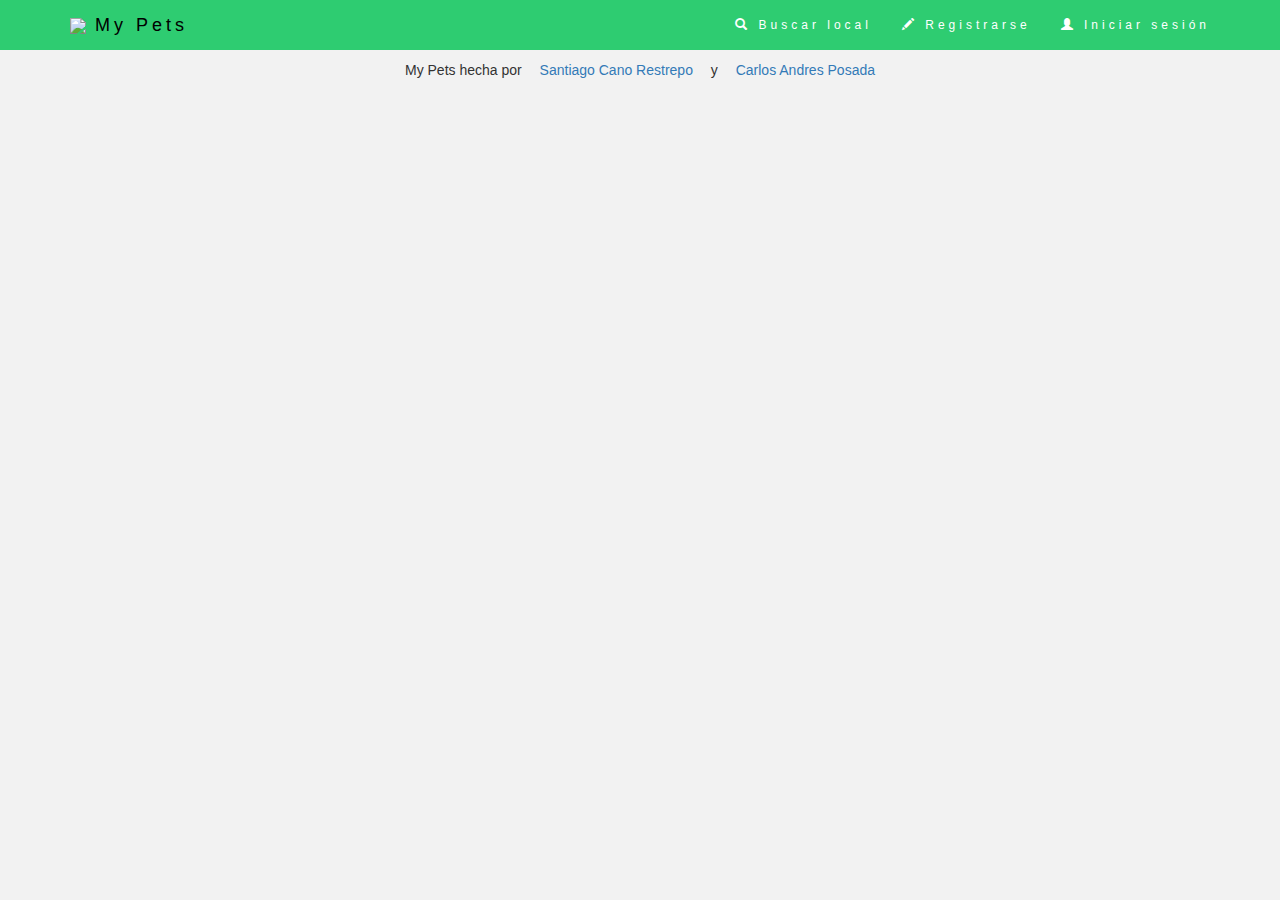
==== commit 560e17cc: "Fix paths" ====
--- a/MyPets/index.html
+++ b/MyPets/index.html
@@ -6,27 +6,27 @@
   <title>MyPets</title>
   <base href="/">
   <meta name="viewport" content="width=device-width,initial-scale=1">
-  <link rel="icon" type="image/x-icon" href="favicon.ico">
+  <link rel="icon" type="image/x-icon" href="MyPets/favicon.ico">
   <link rel="stylesheet" href="https://maxcdn.bootstrapcdn.com/bootstrap/3.3.7/css/bootstrap.min.css">
-  <img hidden src="/app/recursos/iconos/ClinicasVeterinarias.png">
-  <img hidden src="/app/recursos/iconos/Peluquerias.png">
-  <img hidden src="/app/recursos/iconos/TiendaMascotas.png">
-  <img hidden src="/app/recursos/iconos/MiLocal.png">
-  <img hidden src="/app/recursos/iconos/MultipleLocal.png">
-  <img hidden src="/app/recursos/iconos/EstoyAca.png">
+  <img hidden src="/MyPets/app/recursos/iconos/ClinicasVeterinarias.png">
+  <img hidden src="/MyPets/app/recursos/iconos/Peluquerias.png">
+  <img hidden src="/MyPets/app/recursos/iconos/TiendaMascotas.png">
+  <img hidden src="/MyPets/app/recursos/iconos/MiLocal.png">
+  <img hidden src="/MyPets/app/recursos/iconos/MultipleLocal.png">
+  <img hidden src="/MyPets/app/recursos/iconos/EstoyAca.png">
   <script src="https://ajax.googleapis.com/ajax/libs/jquery/3.2.1/jquery.min.js"></script>
   <script src="https://maxcdn.bootstrapcdn.com/bootstrap/3.3.7/js/bootstrap.min.js"></script>
   <script src="https://maps.googleapis.com/maps/api/js?key=AIzaSyDkrL64-maSFxfFKk2j5uPzXFvnlH6Jimc" type="text/javascript"></script>
-  <link href="styles.8c3f93c09704d14572a5.bundle.css" rel="stylesheet" />
+  <link href="MyPets/styles.8c3f93c09704d14572a5.bundle.css" rel="stylesheet" />
 </head>
 
 <body>
   <app-root></app-root>
-  <script type="text/javascript" src="inline.bfdf9a8084b3e38b9632.bundle.js"></script>
-  <script type="text/javascript" src="polyfills.8eba0ab53b5457105d75.bundle.js"></script>
-  <script type="text/javascript" src="scripts.4687d79103c65f7ac445.bundle.js"></script>
-  <script type="text/javascript" src="vendor.062994ec93312bf49b69.bundle.js"></script>
-  <script type="text/javascript" src="main.a9274f2666bd5a581aaf.bundle.js"></script>
+  <script type="text/javascript" src="MyPets/inline.bfdf9a8084b3e38b9632.bundle.js"></script>
+  <script type="text/javascript" src="MyPets/polyfills.8eba0ab53b5457105d75.bundle.js"></script>
+  <script type="text/javascript" src="MyPets/scripts.4687d79103c65f7ac445.bundle.js"></script>
+  <script type="text/javascript" src="MyPets/vendor.062994ec93312bf49b69.bundle.js"></script>
+  <script type="text/javascript" src="MyPets/main.a9274f2666bd5a581aaf.bundle.js"></script>
 </body>
 
 </html>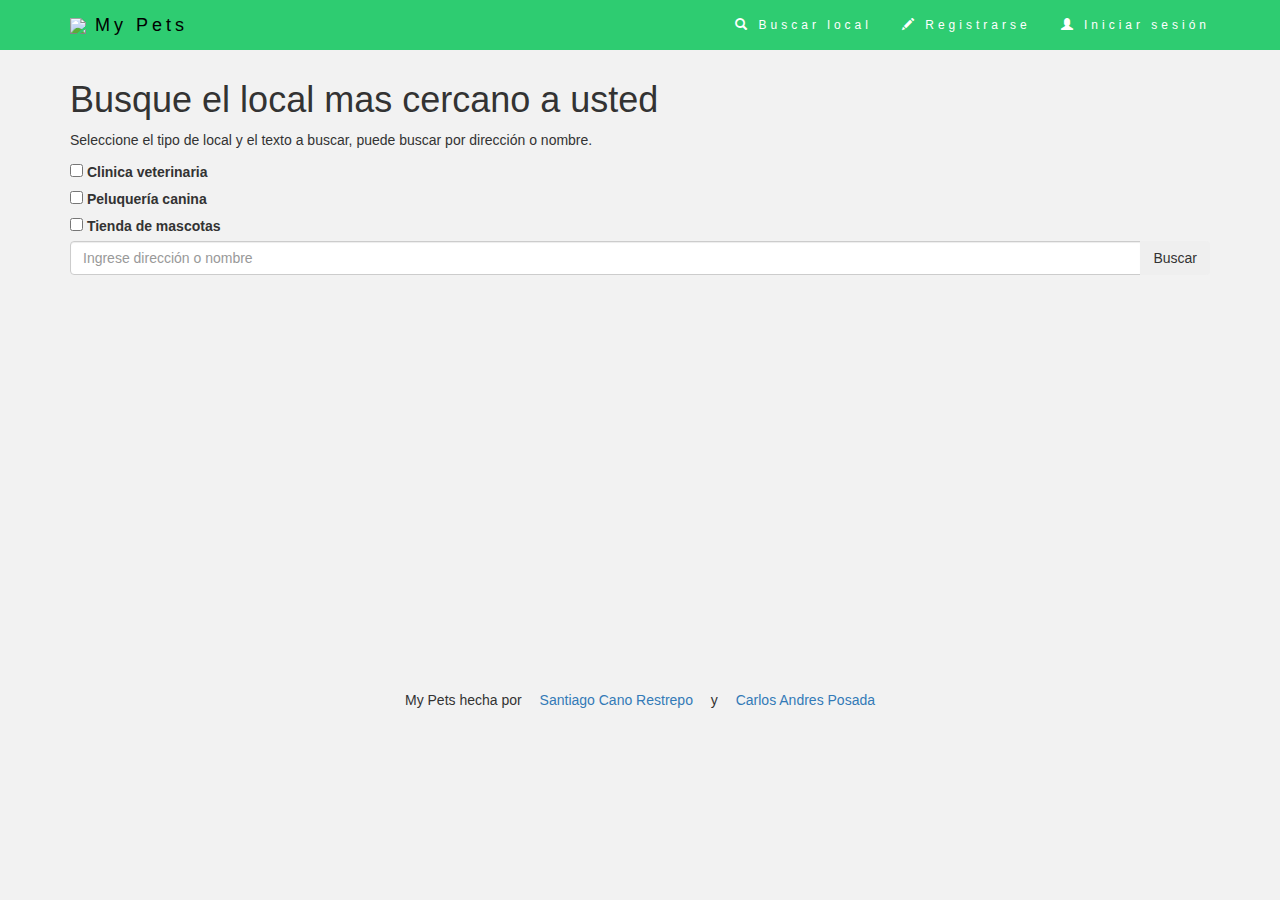
==== commit c662238a: "Test base href" ====
--- a/MyPets/index.html
+++ b/MyPets/index.html
@@ -4,29 +4,30 @@
 <head>
   <meta charset="utf-8">
   <title>MyPets</title>
-  <base href="/">
+  <base href="/MyPets/">
   <meta name="viewport" content="width=device-width,initial-scale=1">
-  <link rel="icon" type="image/x-icon" href="MyPets/favicon.ico">
+  <link rel="icon" type="image/x-icon" href="favicon.ico">
   <link rel="stylesheet" href="https://maxcdn.bootstrapcdn.com/bootstrap/3.3.7/css/bootstrap.min.css">
-  <img hidden src="/MyPets/app/recursos/iconos/ClinicasVeterinarias.png">
-  <img hidden src="/MyPets/app/recursos/iconos/Peluquerias.png">
-  <img hidden src="/MyPets/app/recursos/iconos/TiendaMascotas.png">
-  <img hidden src="/MyPets/app/recursos/iconos/MiLocal.png">
-  <img hidden src="/MyPets/app/recursos/iconos/MultipleLocal.png">
-  <img hidden src="/MyPets/app/recursos/iconos/EstoyAca.png">
+  <img hidden src="/app/recursos/iconos/ClinicasVeterinarias.png">
+  <img hidden src="/app/recursos/iconos/Peluquerias.png">
+  <img hidden src="/app/recursos/iconos/TiendaMascotas.png">
+  <img hidden src="/app/recursos/iconos/MiLocal.png">
+  <img hidden src="/app/recursos/iconos/MultipleLocal.png">
+  <img hidden src="/app/recursos/iconos/EstoyAca.png">
+  <!--link rel="stylesheet" href="https://cdnjs.cloudflare.com/ajax/libs/foundation/6.3.1/css/foundation.min.css"-->
   <script src="https://ajax.googleapis.com/ajax/libs/jquery/3.2.1/jquery.min.js"></script>
   <script src="https://maxcdn.bootstrapcdn.com/bootstrap/3.3.7/js/bootstrap.min.js"></script>
   <script src="https://maps.googleapis.com/maps/api/js?key=AIzaSyDkrL64-maSFxfFKk2j5uPzXFvnlH6Jimc" type="text/javascript"></script>
-  <link href="MyPets/styles.8c3f93c09704d14572a5.bundle.css" rel="stylesheet" />
+  <link href="styles.8c3f93c09704d14572a5.bundle.css" rel="stylesheet" />
 </head>
 
 <body>
   <app-root></app-root>
-  <script type="text/javascript" src="MyPets/inline.bfdf9a8084b3e38b9632.bundle.js"></script>
-  <script type="text/javascript" src="MyPets/polyfills.8eba0ab53b5457105d75.bundle.js"></script>
-  <script type="text/javascript" src="MyPets/scripts.4687d79103c65f7ac445.bundle.js"></script>
-  <script type="text/javascript" src="MyPets/vendor.062994ec93312bf49b69.bundle.js"></script>
-  <script type="text/javascript" src="MyPets/main.a9274f2666bd5a581aaf.bundle.js"></script>
+  <script type="text/javascript" src="inline.bfdf9a8084b3e38b9632.bundle.js"></script>
+  <script type="text/javascript" src="polyfills.8eba0ab53b5457105d75.bundle.js"></script>
+  <script type="text/javascript" src="scripts.4687d79103c65f7ac445.bundle.js"></script>
+  <script type="text/javascript" src="vendor.062994ec93312bf49b69.bundle.js"></script>
+  <script type="text/javascript" src="main.a9274f2666bd5a581aaf.bundle.js"></script>
 </body>
 
 </html>--- a/MyPets/styles.8c3f93c09704d14572a5.bundle.css
+++ b/MyPets/styles.8c3f93c09704d14572a5.bundle.css
@@ -0,0 +1 @@
+.mat-elevation-z0{box-shadow:0 0 0 0 rgba(0,0,0,.2),0 0 0 0 rgba(0,0,0,.14),0 0 0 0 rgba(0,0,0,.12)}.mat-elevation-z1{box-shadow:0 2px 1px -1px rgba(0,0,0,.2),0 1px 1px 0 rgba(0,0,0,.14),0 1px 3px 0 rgba(0,0,0,.12)}.mat-elevation-z2{box-shadow:0 3px 1px -2px rgba(0,0,0,.2),0 2px 2px 0 rgba(0,0,0,.14),0 1px 5px 0 rgba(0,0,0,.12)}.mat-elevation-z3{box-shadow:0 3px 3px -2px rgba(0,0,0,.2),0 3px 4px 0 rgba(0,0,0,.14),0 1px 8px 0 rgba(0,0,0,.12)}.mat-elevation-z4{box-shadow:0 2px 4px -1px rgba(0,0,0,.2),0 4px 5px 0 rgba(0,0,0,.14),0 1px 10px 0 rgba(0,0,0,.12)}.mat-elevation-z5{box-shadow:0 3px 5px -1px rgba(0,0,0,.2),0 5px 8px 0 rgba(0,0,0,.14),0 1px 14px 0 rgba(0,0,0,.12)}.mat-elevation-z6{box-shadow:0 3px 5px -1px rgba(0,0,0,.2),0 6px 10px 0 rgba(0,0,0,.14),0 1px 18px 0 rgba(0,0,0,.12)}.mat-elevation-z7{box-shadow:0 4px 5px -2px rgba(0,0,0,.2),0 7px 10px 1px rgba(0,0,0,.14),0 2px 16px 1px rgba(0,0,0,.12)}.mat-elevation-z8{box-shadow:0 5px 5px -3px rgba(0,0,0,.2),0 8px 10px 1px rgba(0,0,0,.14),0 3px 14px 2px rgba(0,0,0,.12)}.mat-elevation-z9{box-shadow:0 5px 6px -3px rgba(0,0,0,.2),0 9px 12px 1px rgba(0,0,0,.14),0 3px 16px 2px rgba(0,0,0,.12)}.mat-elevation-z10{box-shadow:0 6px 6px -3px rgba(0,0,0,.2),0 10px 14px 1px rgba(0,0,0,.14),0 4px 18px 3px rgba(0,0,0,.12)}.mat-elevation-z11{box-shadow:0 6px 7px -4px rgba(0,0,0,.2),0 11px 15px 1px rgba(0,0,0,.14),0 4px 20px 3px rgba(0,0,0,.12)}.mat-elevation-z12{box-shadow:0 7px 8px -4px rgba(0,0,0,.2),0 12px 17px 2px rgba(0,0,0,.14),0 5px 22px 4px rgba(0,0,0,.12)}.mat-elevation-z13{box-shadow:0 7px 8px -4px rgba(0,0,0,.2),0 13px 19px 2px rgba(0,0,0,.14),0 5px 24px 4px rgba(0,0,0,.12)}.mat-elevation-z14{box-shadow:0 7px 9px -4px rgba(0,0,0,.2),0 14px 21px 2px rgba(0,0,0,.14),0 5px 26px 4px rgba(0,0,0,.12)}.mat-elevation-z15{box-shadow:0 8px 9px -5px rgba(0,0,0,.2),0 15px 22px 2px rgba(0,0,0,.14),0 6px 28px 5px rgba(0,0,0,.12)}.mat-elevation-z16{box-shadow:0 8px 10px -5px rgba(0,0,0,.2),0 16px 24px 2px rgba(0,0,0,.14),0 6px 30px 5px rgba(0,0,0,.12)}.mat-elevation-z17{box-shadow:0 8px 11px -5px rgba(0,0,0,.2),0 17px 26px 2px rgba(0,0,0,.14),0 6px 32px 5px rgba(0,0,0,.12)}.mat-elevation-z18{box-shadow:0 9px 11px -5px rgba(0,0,0,.2),0 18px 28px 2px rgba(0,0,0,.14),0 7px 34px 6px rgba(0,0,0,.12)}.mat-elevation-z19{box-shadow:0 9px 12px -6px rgba(0,0,0,.2),0 19px 29px 2px rgba(0,0,0,.14),0 7px 36px 6px rgba(0,0,0,.12)}.mat-elevation-z20{box-shadow:0 10px 13px -6px rgba(0,0,0,.2),0 20px 31px 3px rgba(0,0,0,.14),0 8px 38px 7px rgba(0,0,0,.12)}.mat-elevation-z21{box-shadow:0 10px 13px -6px rgba(0,0,0,.2),0 21px 33px 3px rgba(0,0,0,.14),0 8px 40px 7px rgba(0,0,0,.12)}.mat-elevation-z22{box-shadow:0 10px 14px -6px rgba(0,0,0,.2),0 22px 35px 3px rgba(0,0,0,.14),0 8px 42px 7px rgba(0,0,0,.12)}.mat-elevation-z23{box-shadow:0 11px 14px -7px rgba(0,0,0,.2),0 23px 36px 3px rgba(0,0,0,.14),0 9px 44px 8px rgba(0,0,0,.12)}.mat-elevation-z24{box-shadow:0 11px 15px -7px rgba(0,0,0,.2),0 24px 38px 3px rgba(0,0,0,.14),0 9px 46px 8px rgba(0,0,0,.12)}.mat-h1,.mat-headline,.mat-typography h1{font:400 24px/32px Roboto,Helvetica Neue,sans-serif;margin:0 0 16px}.mat-h2,.mat-title,.mat-typography h2{font:500 20px/32px Roboto,Helvetica Neue,sans-serif;margin:0 0 16px}.mat-h3,.mat-subheading-2,.mat-typography h3{font:400 16px/28px Roboto,Helvetica Neue,sans-serif;margin:0 0 16px}.mat-h4,.mat-subheading-1,.mat-typography h4{font:400 15px/24px Roboto,Helvetica Neue,sans-serif;margin:0 0 16px}.mat-h5,.mat-typography h5{font-size:11.62px}.mat-h5,.mat-h6,.mat-typography h5,.mat-typography h6{font-weight:400;font-family:Roboto,Helvetica Neue,sans-serif;line-height:20px;margin:0 0 12px}.mat-h6,.mat-typography h6{font-size:9.38px}.mat-body-2,.mat-body-strong{font:500 14px/24px Roboto,Helvetica Neue,sans-serif}.mat-body,.mat-body-1,.mat-typography{font:400 14px/20px Roboto,Helvetica Neue,sans-serif}.mat-body-1 p,.mat-body p,.mat-typography p{margin:0 0 12px}.mat-caption,.mat-small{font:400 12px/20px Roboto,Helvetica Neue,sans-serif}.mat-display-4,.mat-typography .mat-display-4{font:300 112px/112px Roboto,Helvetica Neue,sans-serif;margin:0 0 56px;letter-spacing:-.05em}.mat-display-3,.mat-typography .mat-display-3{font:400 56px/56px Roboto,Helvetica Neue,sans-serif;margin:0 0 64px;letter-spacing:-.02em}.mat-display-2,.mat-typography .mat-display-2{font:400 45px/48px Roboto,Helvetica Neue,sans-serif;margin:0 0 64px;letter-spacing:-.005em}.mat-display-1,.mat-typography .mat-display-1{font:400 34px/40px Roboto,Helvetica Neue,sans-serif;margin:0 0 64px}.mat-button,.mat-fab,.mat-icon-button,.mat-mini-fab,.mat-raised-button{font-family:Roboto,Helvetica Neue,sans-serif;font-size:14px;font-weight:500}.mat-button-toggle,.mat-card{font-family:Roboto,Helvetica Neue,sans-serif}.mat-card-title{font-size:24px;font-weight:400}.mat-card-content,.mat-card-header .mat-card-title,.mat-card-subtitle{font-size:14px}.mat-checkbox{font-family:Roboto,Helvetica Neue,sans-serif}.mat-checkbox-layout .mat-checkbox-label{line-height:24px}.mat-chip{font-size:13px;line-height:18px}.mat-chip .mat-chip-remove.mat-icon{font-size:18px}.mat-table{font-family:Roboto,Helvetica Neue,sans-serif}.mat-header-cell{font-size:12px;font-weight:500}.mat-cell{font-size:14px}.mat-calendar{font-family:Roboto,Helvetica Neue,sans-serif}.mat-calendar-body{font-size:13px}.mat-calendar-body-label,.mat-calendar-period-button{font-size:14px;font-weight:500}.mat-calendar-table-header th{font-size:11px;font-weight:400}.mat-dialog-title{font:500 20px/32px Roboto,Helvetica Neue,sans-serif}.mat-expansion-panel-header{font-family:Roboto,Helvetica Neue,sans-serif;font-size:15px;font-weight:400}.mat-expansion-panel-content{font:400 14px/20px Roboto,Helvetica Neue,sans-serif}.mat-form-field{font-family:Roboto,Helvetica Neue,sans-serif;font-size:inherit;font-weight:400;line-height:1.125}.mat-form-field-wrapper{padding-bottom:1.25em}.mat-form-field-prefix .mat-icon,.mat-form-field-suffix .mat-icon{font-size:150%;line-height:1.125}.mat-form-field-prefix .mat-icon-button,.mat-form-field-suffix .mat-icon-button{height:1.5em;width:1.5em}.mat-form-field-prefix .mat-icon-button .mat-icon,.mat-form-field-suffix .mat-icon-button .mat-icon{height:1.125em;line-height:1.125}.mat-form-field-infix{padding:.4375em 0;border-top:.84375em solid transparent}.mat-form-field-can-float.mat-form-field-should-float .mat-form-field-placeholder{-webkit-transform:translateY(-1.28125em) scale(.75) perspective(100px) translateZ(.001px);transform:translateY(-1.28125em) scale(.75) perspective(100px) translateZ(.001px);-ms-transform:translateY(-1.28125em) scale(.75);width:133.33333%}.mat-form-field-can-float .mat-form-field-autofill-control:-webkit-autofill+.mat-form-field-placeholder-wrapper .mat-form-field-placeholder{-webkit-transform:translateY(-1.28125em) scale(.75) perspective(100px) translateZ(.001px);transform:translateY(-1.28125em) scale(.75) perspective(100px) translateZ(.001px);-ms-transform:translateY(-1.28125em) scale(.75);width:133.33333%}.mat-form-field-placeholder-wrapper{top:-.84375em;padding-top:.84375em}.mat-form-field-placeholder{top:1.28125em}.mat-form-field-underline{bottom:1.25em}.mat-form-field-subscript-wrapper{font-size:75%;margin-top:.54167em;top:calc(100% - 1.66667em)}.mat-grid-tile-footer,.mat-grid-tile-header{font-size:14px}.mat-grid-tile-footer .mat-line,.mat-grid-tile-header .mat-line{white-space:nowrap;overflow:hidden;text-overflow:ellipsis;display:block;box-sizing:border-box}.mat-grid-tile-footer .mat-line:nth-child(n+2),.mat-grid-tile-header .mat-line:nth-child(n+2){font-size:12px}input.mat-input-element{margin-top:-.0625em}.mat-menu-item{font-family:Roboto,Helvetica Neue,sans-serif;font-size:16px}.mat-paginator,.mat-paginator-page-size .mat-select-trigger{font-family:Roboto,Helvetica Neue,sans-serif;font-size:12px}.mat-radio-button,.mat-select{font-family:Roboto,Helvetica Neue,sans-serif}.mat-select-trigger{height:1.125em}.mat-slide-toggle-content{font:400 14px/20px Roboto,Helvetica Neue,sans-serif}.mat-slider-thumb-label-text{font-size:12px;font-weight:500}.mat-slider-thumb-label-text,.mat-stepper-horizontal,.mat-stepper-vertical{font-family:Roboto,Helvetica Neue,sans-serif}.mat-step-label{font-size:14px;font-weight:400}.mat-step-label-selected{font-size:14px;font-weight:500}.mat-tab-group,.mat-tab-label,.mat-tab-link{font-family:Roboto,Helvetica Neue,sans-serif}.mat-tab-label,.mat-tab-link{font-size:14px;font-weight:500}.mat-toolbar,.mat-toolbar h1,.mat-toolbar h2,.mat-toolbar h3,.mat-toolbar h4,.mat-toolbar h5,.mat-toolbar h6{font:500 20px/32px Roboto,Helvetica Neue,sans-serif;margin:0}.mat-tooltip{font-size:10px;padding-top:6px;padding-bottom:6px}.mat-list-item,.mat-list-option,.mat-tooltip{font-family:Roboto,Helvetica Neue,sans-serif}.mat-list .mat-list-item,.mat-nav-list .mat-list-item,.mat-selection-list .mat-list-item{font-size:16px}.mat-list .mat-list-item .mat-line,.mat-nav-list .mat-list-item .mat-line,.mat-selection-list .mat-list-item .mat-line{white-space:nowrap;overflow:hidden;text-overflow:ellipsis;display:block;box-sizing:border-box}.mat-list .mat-list-item .mat-line:nth-child(n+2),.mat-nav-list .mat-list-item .mat-line:nth-child(n+2),.mat-selection-list .mat-list-item .mat-line:nth-child(n+2){font-size:14px}.mat-list .mat-list-option,.mat-nav-list .mat-list-option,.mat-selection-list .mat-list-option{font-size:16px}.mat-list .mat-list-option .mat-line,.mat-nav-list .mat-list-option .mat-line,.mat-selection-list .mat-list-option .mat-line{white-space:nowrap;overflow:hidden;text-overflow:ellipsis;display:block;box-sizing:border-box}.mat-list .mat-list-option .mat-line:nth-child(n+2),.mat-nav-list .mat-list-option .mat-line:nth-child(n+2),.mat-selection-list .mat-list-option .mat-line:nth-child(n+2){font-size:14px}.mat-list .mat-subheader,.mat-nav-list .mat-subheader,.mat-selection-list .mat-subheader{font-family:Roboto,Helvetica Neue,sans-serif;font-size:14px;font-weight:500}.mat-list[dense] .mat-list-item,.mat-nav-list[dense] .mat-list-item,.mat-selection-list[dense] .mat-list-item{font-size:12px}.mat-list[dense] .mat-list-item .mat-line,.mat-nav-list[dense] .mat-list-item .mat-line,.mat-selection-list[dense] .mat-list-item .mat-line{white-space:nowrap;overflow:hidden;text-overflow:ellipsis;display:block;box-sizing:border-box}.mat-list[dense] .mat-list-item .mat-line:nth-child(n+2),.mat-list[dense] .mat-list-option,.mat-nav-list[dense] .mat-list-item .mat-line:nth-child(n+2),.mat-nav-list[dense] .mat-list-option,.mat-selection-list[dense] .mat-list-item .mat-line:nth-child(n+2),.mat-selection-list[dense] .mat-list-option{font-size:12px}.mat-list[dense] .mat-list-option .mat-line,.mat-nav-list[dense] .mat-list-option .mat-line,.mat-selection-list[dense] .mat-list-option .mat-line{white-space:nowrap;overflow:hidden;text-overflow:ellipsis;display:block;box-sizing:border-box}.mat-list[dense] .mat-list-option .mat-line:nth-child(n+2),.mat-nav-list[dense] .mat-list-option .mat-line:nth-child(n+2),.mat-selection-list[dense] .mat-list-option .mat-line:nth-child(n+2){font-size:12px}.mat-list[dense] .mat-subheader,.mat-nav-list[dense] .mat-subheader,.mat-selection-list[dense] .mat-subheader{font-family:Roboto,Helvetica Neue,sans-serif;font-size:12px;font-weight:500}.mat-option{font-family:Roboto,Helvetica Neue,sans-serif;font-size:16px}.mat-optgroup-label{font:500 14px/24px Roboto,Helvetica Neue,sans-serif}.mat-simple-snackbar{font-family:Roboto,Helvetica Neue,sans-serif;font-size:14px}.mat-simple-snackbar-action{line-height:1;font-family:inherit;font-size:inherit;font-weight:500}.mat-ripple{overflow:hidden}@media screen and (-ms-high-contrast:active){.mat-ripple{display:none}}.mat-ripple.mat-ripple-unbounded{overflow:visible}.mat-ripple-element{position:absolute;border-radius:50%;pointer-events:none;transition:opacity,-webkit-transform 0s cubic-bezier(0,0,.2,1);transition:opacity,transform 0s cubic-bezier(0,0,.2,1);transition:opacity,transform 0s cubic-bezier(0,0,.2,1),-webkit-transform 0s cubic-bezier(0,0,.2,1);-webkit-transform:scale(0);transform:scale(0)}.mat-option{white-space:nowrap;overflow:hidden;text-overflow:ellipsis;display:block;line-height:48px;height:48px;padding:0 16px;text-align:left;text-decoration:none;position:relative;cursor:pointer;outline:0}.mat-option[disabled]{cursor:default}[dir=rtl] .mat-option{text-align:right}.mat-option .mat-icon{margin-right:16px}[dir=rtl] .mat-option .mat-icon{margin-left:16px;margin-right:0}.mat-option[aria-disabled=true]{-webkit-user-select:none;-moz-user-select:none;-ms-user-select:none;user-select:none;cursor:default}.mat-optgroup .mat-option:not(.mat-option-multiple){padding-left:32px}[dir=rtl] .mat-optgroup .mat-option:not(.mat-option-multiple){padding-left:16px;padding-right:32px}.mat-option-text{display:inline-block}.mat-option-ripple{top:0;left:0;right:0;bottom:0;position:absolute;pointer-events:none}@media screen and (-ms-high-contrast:active){.mat-option-ripple{opacity:.5}}.mat-option-pseudo-checkbox{margin-right:8px}[dir=rtl] .mat-option-pseudo-checkbox{margin-left:8px;margin-right:0}.mat-optgroup-label{white-space:nowrap;overflow:hidden;text-overflow:ellipsis;display:block;line-height:48px;height:48px;padding:0 16px;text-align:left;text-decoration:none;-webkit-user-select:none;-moz-user-select:none;-ms-user-select:none;user-select:none;cursor:default}.mat-optgroup-label[disabled]{cursor:default}[dir=rtl] .mat-optgroup-label{text-align:right}.mat-optgroup-label .mat-icon{margin-right:16px}[dir=rtl] .mat-optgroup-label .mat-icon{margin-left:16px;margin-right:0}.cdk-visually-hidden{border:0;clip:rect(0 0 0 0);height:1px;margin:-1px;overflow:hidden;padding:0;position:absolute;width:1px}.cdk-global-overlay-wrapper,.cdk-overlay-container{pointer-events:none;top:0;left:0;height:100%;width:100%}.cdk-overlay-container{position:fixed;z-index:1000}.cdk-global-overlay-wrapper{display:-webkit-box;display:-ms-flexbox;display:flex;position:absolute;z-index:1000}.cdk-overlay-pane{box-sizing:border-box}.cdk-overlay-backdrop,.cdk-overlay-pane{position:absolute;pointer-events:auto;z-index:1000}.cdk-overlay-backdrop{top:0;bottom:0;left:0;right:0;-webkit-tap-highlight-color:transparent;transition:opacity .4s cubic-bezier(.25,.8,.25,1);opacity:0}.cdk-overlay-backdrop.cdk-overlay-backdrop-showing{opacity:.48}.cdk-overlay-dark-backdrop{background:rgba(0,0,0,.6)}.cdk-overlay-transparent-backdrop{background:0 0}.cdk-global-scrollblock{position:fixed;width:100%;overflow-y:scroll}.mat-ripple-element{background-color:rgba(0,0,0,.1)}.mat-option{color:rgba(0,0,0,.87)}.mat-option:focus:not(.mat-option-disabled),.mat-option:hover:not(.mat-option-disabled){background:rgba(0,0,0,.04)}.mat-primary .mat-option.mat-selected:not(.mat-option-disabled){color:#3f51b5}.mat-accent .mat-option.mat-selected:not(.mat-option-disabled){color:#ff4081}.mat-warn .mat-option.mat-selected:not(.mat-option-disabled){color:#f44336}.mat-option.mat-active,.mat-option.mat-selected:not(.mat-option-multiple):not(.mat-option-disabled){background:rgba(0,0,0,.04)}.mat-option.mat-active{color:rgba(0,0,0,.87)}.mat-option.mat-option-disabled{color:rgba(0,0,0,.38)}.mat-optgroup-label{color:rgba(0,0,0,.54)}.mat-optgroup-disabled .mat-optgroup-label{color:rgba(0,0,0,.38)}.mat-pseudo-checkbox{color:rgba(0,0,0,.54)}.mat-pseudo-checkbox:after{color:#fafafa}.mat-accent .mat-pseudo-checkbox-checked,.mat-accent .mat-pseudo-checkbox-indeterminate,.mat-pseudo-checkbox-checked,.mat-pseudo-checkbox-indeterminate{background:#ff4081}.mat-primary .mat-pseudo-checkbox-checked,.mat-primary .mat-pseudo-checkbox-indeterminate{background:#3f51b5}.mat-warn .mat-pseudo-checkbox-checked,.mat-warn .mat-pseudo-checkbox-indeterminate{background:#f44336}.mat-pseudo-checkbox-checked.mat-pseudo-checkbox-disabled,.mat-pseudo-checkbox-indeterminate.mat-pseudo-checkbox-disabled{background:#b0b0b0}.mat-app-background{background-color:#fafafa}.mat-theme-loaded-marker{display:none}.mat-autocomplete-panel{background:#fff;color:rgba(0,0,0,.87)}.mat-autocomplete-panel .mat-option.mat-selected:not(.mat-active):not(:hover){background:#fff}.mat-autocomplete-panel .mat-option.mat-selected:not(.mat-active):not(:hover):not(.mat-option-disabled){color:rgba(0,0,0,.87)}.mat-button,.mat-icon-button{background:0 0}.mat-button.mat-primary .mat-button-focus-overlay,.mat-icon-button.mat-primary .mat-button-focus-overlay{background-color:rgba(63,81,181,.12)}.mat-button.mat-accent .mat-button-focus-overlay,.mat-icon-button.mat-accent .mat-button-focus-overlay{background-color:rgba(255,64,129,.12)}.mat-button.mat-warn .mat-button-focus-overlay,.mat-icon-button.mat-warn .mat-button-focus-overlay{background-color:rgba(244,67,54,.12)}.mat-button[disabled] .mat-button-focus-overlay,.mat-icon-button[disabled] .mat-button-focus-overlay{background-color:transparent}.mat-button.mat-primary,.mat-icon-button.mat-primary{color:#3f51b5}.mat-button.mat-accent,.mat-icon-button.mat-accent{color:#ff4081}.mat-button.mat-warn,.mat-icon-button.mat-warn{color:#f44336}.mat-button.mat-accent[disabled],.mat-button.mat-primary[disabled],.mat-button.mat-warn[disabled],.mat-button[disabled][disabled],.mat-icon-button.mat-accent[disabled],.mat-icon-button.mat-primary[disabled],.mat-icon-button.mat-warn[disabled],.mat-icon-button[disabled][disabled]{color:rgba(0,0,0,.38)}.mat-fab,.mat-mini-fab,.mat-raised-button{color:rgba(0,0,0,.87);background-color:#fff}.mat-fab.mat-primary,.mat-mini-fab.mat-primary,.mat-raised-button.mat-primary{color:hsla(0,0%,100%,.87)}.mat-fab.mat-accent,.mat-fab.mat-warn,.mat-mini-fab.mat-accent,.mat-mini-fab.mat-warn,.mat-raised-button.mat-accent,.mat-raised-button.mat-warn{color:#fff}.mat-fab.mat-accent[disabled],.mat-fab.mat-primary[disabled],.mat-fab.mat-warn[disabled],.mat-fab[disabled][disabled],.mat-mini-fab.mat-accent[disabled],.mat-mini-fab.mat-primary[disabled],.mat-mini-fab.mat-warn[disabled],.mat-mini-fab[disabled][disabled],.mat-raised-button.mat-accent[disabled],.mat-raised-button.mat-primary[disabled],.mat-raised-button.mat-warn[disabled],.mat-raised-button[disabled][disabled]{color:rgba(0,0,0,.38)}.mat-fab.mat-primary,.mat-mini-fab.mat-primary,.mat-raised-button.mat-primary{background-color:#3f51b5}.mat-fab.mat-accent,.mat-mini-fab.mat-accent,.mat-raised-button.mat-accent{background-color:#ff4081}.mat-fab.mat-warn,.mat-mini-fab.mat-warn,.mat-raised-button.mat-warn{background-color:#f44336}.mat-fab.mat-accent[disabled],.mat-fab.mat-primary[disabled],.mat-fab.mat-warn[disabled],.mat-fab[disabled][disabled],.mat-mini-fab.mat-accent[disabled],.mat-mini-fab.mat-primary[disabled],.mat-mini-fab.mat-warn[disabled],.mat-mini-fab[disabled][disabled],.mat-raised-button.mat-accent[disabled],.mat-raised-button.mat-primary[disabled],.mat-raised-button.mat-warn[disabled],.mat-raised-button[disabled][disabled]{background-color:rgba(0,0,0,.12)}.mat-fab.mat-accent .mat-ripple-element,.mat-fab.mat-primary .mat-ripple-element,.mat-fab.mat-warn .mat-ripple-element,.mat-mini-fab.mat-accent .mat-ripple-element,.mat-mini-fab.mat-primary .mat-ripple-element,.mat-mini-fab.mat-warn .mat-ripple-element,.mat-raised-button.mat-accent .mat-ripple-element,.mat-raised-button.mat-primary .mat-ripple-element,.mat-raised-button.mat-warn .mat-ripple-element{background-color:hsla(0,0%,100%,.2)}.mat-button.mat-primary .mat-ripple-element{background-color:rgba(63,81,181,.1)}.mat-button.mat-accent .mat-ripple-element{background-color:rgba(255,64,129,.1)}.mat-button.mat-warn .mat-ripple-element{background-color:rgba(244,67,54,.1)}.mat-icon-button.mat-primary .mat-ripple-element{background-color:rgba(63,81,181,.2)}.mat-icon-button.mat-accent .mat-ripple-element{background-color:rgba(255,64,129,.2)}.mat-icon-button.mat-warn .mat-ripple-element{background-color:rgba(244,67,54,.2)}.mat-button-toggle{color:rgba(0,0,0,.38)}.mat-button-toggle.cdk-focused .mat-button-toggle-focus-overlay{background-color:rgba(0,0,0,.06)}.mat-button-toggle-checked{background-color:#e0e0e0;color:rgba(0,0,0,.54)}.mat-button-toggle-disabled{background-color:#eee;color:rgba(0,0,0,.38)}.mat-button-toggle-disabled.mat-button-toggle-checked{background-color:#bdbdbd}.mat-card{background:#fff;color:rgba(0,0,0,.87)}.mat-card-subtitle{color:rgba(0,0,0,.54)}.mat-checkbox-frame{border-color:rgba(0,0,0,.54)}.mat-checkbox-checkmark{fill:#fafafa}.mat-checkbox-checkmark-path{stroke:#fafafa!important}.mat-checkbox-mixedmark{background-color:#fafafa}.mat-checkbox-checked.mat-primary .mat-checkbox-background,.mat-checkbox-indeterminate.mat-primary .mat-checkbox-background{background-color:#3f51b5}.mat-checkbox-checked.mat-accent .mat-checkbox-background,.mat-checkbox-indeterminate.mat-accent .mat-checkbox-background{background-color:#ff4081}.mat-checkbox-checked.mat-warn .mat-checkbox-background,.mat-checkbox-indeterminate.mat-warn .mat-checkbox-background{background-color:#f44336}.mat-checkbox-disabled.mat-checkbox-checked .mat-checkbox-background,.mat-checkbox-disabled.mat-checkbox-indeterminate .mat-checkbox-background{background-color:#b0b0b0}.mat-checkbox-disabled:not(.mat-checkbox-checked) .mat-checkbox-frame{border-color:#b0b0b0}.mat-checkbox-disabled .mat-checkbox-label{color:#b0b0b0}.mat-checkbox:not(.mat-checkbox-disabled).mat-primary .mat-checkbox-ripple .mat-ripple-element{background-color:rgba(63,81,181,.26)}.mat-checkbox:not(.mat-checkbox-disabled).mat-accent .mat-checkbox-ripple .mat-ripple-element{background-color:rgba(255,64,129,.26)}.mat-checkbox:not(.mat-checkbox-disabled).mat-warn .mat-checkbox-ripple .mat-ripple-element{background-color:rgba(244,67,54,.26)}.mat-chip:not(.mat-basic-chip){background-color:#e0e0e0;color:rgba(0,0,0,.87)}.mat-chip:not(.mat-basic-chip) .mat-chip-remove{color:rgba(0,0,0,.87);opacity:.4}.mat-chip:not(.mat-basic-chip) .mat-chip-remove:hover{opacity:.54}.mat-chip.mat-chip-selected.mat-primary{background-color:#3f51b5;color:hsla(0,0%,100%,.87)}.mat-chip.mat-chip-selected.mat-primary .mat-chip-remove{color:hsla(0,0%,100%,.87);opacity:.4}.mat-chip.mat-chip-selected.mat-primary .mat-chip-remove:hover{opacity:.54}.mat-chip.mat-chip-selected.mat-warn{background-color:#f44336;color:#fff}.mat-chip.mat-chip-selected.mat-warn .mat-chip-remove{color:#fff;opacity:.4}.mat-chip.mat-chip-selected.mat-warn .mat-chip-remove:hover{opacity:.54}.mat-chip.mat-chip-selected.mat-accent{background-color:#ff4081;color:#fff}.mat-chip.mat-chip-selected.mat-accent .mat-chip-remove{color:#fff;opacity:.4}.mat-chip.mat-chip-selected.mat-accent .mat-chip-remove:hover{opacity:.54}.mat-table{background:#fff}.mat-header-row,.mat-row{border-bottom-color:rgba(0,0,0,.12)}.mat-header-cell{color:rgba(0,0,0,.54)}.mat-cell{color:rgba(0,0,0,.87)}.mat-datepicker-content{background-color:#fff;color:rgba(0,0,0,.87)}.mat-calendar-arrow{border-top-color:rgba(0,0,0,.54)}.mat-calendar-next-button,.mat-calendar-previous-button{color:rgba(0,0,0,.54)}.mat-calendar-table-header{color:rgba(0,0,0,.38)}.mat-calendar-table-header-divider:after{background:rgba(0,0,0,.12)}.mat-calendar-body-label{color:rgba(0,0,0,.54)}.mat-calendar-body-cell-content{color:rgba(0,0,0,.87);border-color:transparent}.mat-calendar-body-disabled>.mat-calendar-body-cell-content:not(.mat-calendar-body-selected){color:rgba(0,0,0,.38)}.cdk-keyboard-focused .mat-calendar-body-active>.mat-calendar-body-cell-content:not(.mat-calendar-body-selected),:not(.mat-calendar-body-disabled):hover>.mat-calendar-body-cell-content:not(.mat-calendar-body-selected){background-color:rgba(0,0,0,.04)}.mat-calendar-body-selected{background-color:#3f51b5;color:hsla(0,0%,100%,.87)}.mat-calendar-body-disabled>.mat-calendar-body-selected{background-color:rgba(63,81,181,.4)}.mat-calendar-body-today:not(.mat-calendar-body-selected){border-color:rgba(0,0,0,.38)}.mat-calendar-body-today.mat-calendar-body-selected{box-shadow:inset 0 0 0 1px hsla(0,0%,100%,.87)}.mat-calendar-body-disabled>.mat-calendar-body-today:not(.mat-calendar-body-selected){border-color:rgba(0,0,0,.18)}.mat-dialog-container,.mat-expansion-panel{background:#fff;color:rgba(0,0,0,.87)}.mat-action-row{border-top-color:rgba(0,0,0,.12)}.mat-expansion-panel:not(.mat-expanded) .mat-expansion-panel-header:not([aria-disabled=true]).cdk-keyboard-focused,.mat-expansion-panel:not(.mat-expanded) .mat-expansion-panel-header:not([aria-disabled=true]).cdk-program-focused,.mat-expansion-panel:not(.mat-expanded) .mat-expansion-panel-header:not([aria-disabled=true]):hover{background:rgba(0,0,0,.04)}.mat-expansion-panel-header-title{color:rgba(0,0,0,.87)}.mat-expansion-indicator:after,.mat-expansion-panel-header-description{color:rgba(0,0,0,.54)}.mat-expansion-panel-header[aria-disabled=true]{color:rgba(0,0,0,.38)}.mat-expansion-panel-header[aria-disabled=true] .mat-expansion-panel-header-description,.mat-expansion-panel-header[aria-disabled=true] .mat-expansion-panel-header-title{color:inherit}.mat-form-field{width:200px}.mat-form-field-placeholder,.mat-hint{color:rgba(0,0,0,.54)}.mat-focused .mat-form-field-placeholder{color:#3f51b5}.mat-focused .mat-form-field-placeholder.mat-accent{color:#ff4081}.mat-focused .mat-form-field-placeholder.mat-warn{color:#f44336}.mat-focused .mat-form-field-required-marker{color:#ff4081}.mat-form-field-underline{background-color:rgba(0,0,0,.42)}.mat-form-field-underline.mat-disabled{background-image:linear-gradient(90deg,rgba(0,0,0,.42) 0,rgba(0,0,0,.42) 33%,transparent 0);background-size:4px 1px;background-repeat:repeat-x}.mat-form-field-ripple{background-color:#3f51b5}.mat-form-field-ripple.mat-accent{background-color:#ff4081}.mat-form-field-ripple.mat-warn{background-color:#f44336}.mat-form-field-invalid .mat-form-field-placeholder,.mat-form-field-invalid .mat-form-field-placeholder.mat-accent,.mat-form-field-invalid .mat-form-field-placeholder .mat-form-field-required-marker{color:#f44336}.mat-form-field-invalid .mat-form-field-ripple{background-color:#f44336}.mat-error{color:#f44336}.mat-icon.mat-primary{color:#3f51b5}.mat-icon.mat-accent{color:#ff4081}.mat-icon.mat-warn{color:#f44336}.mat-input-element:disabled{color:rgba(0,0,0,.42)}.mat-list .mat-list-item,.mat-list .mat-list-option,.mat-nav-list .mat-list-item,.mat-nav-list .mat-list-option,.mat-selection-list .mat-list-item,.mat-selection-list .mat-list-option{color:rgba(0,0,0,.87)}.mat-list .mat-subheader,.mat-nav-list .mat-subheader,.mat-selection-list .mat-subheader{color:rgba(0,0,0,.54)}.mat-list-item-disabled{background-color:#eee}.mat-divider{border-top-color:rgba(0,0,0,.12)}.mat-nav-list .mat-list-item{outline:0}.mat-nav-list .mat-list-item.mat-list-item-focus,.mat-nav-list .mat-list-item:hover{background:rgba(0,0,0,.04)}.mat-list-option{outline:0}.mat-list-option.mat-list-item-focus,.mat-list-option:hover{background:rgba(0,0,0,.04)}.mat-menu-panel{background:#fff}.mat-menu-item{background:0 0;color:rgba(0,0,0,.87)}.mat-menu-item[disabled]{color:rgba(0,0,0,.38)}.mat-menu-item-submenu-trigger:after,.mat-menu-item .mat-icon{color:rgba(0,0,0,.54)}.mat-menu-item-highlighted:not([disabled]),.mat-menu-item:focus:not([disabled]),.mat-menu-item:hover:not([disabled]){background:rgba(0,0,0,.04)}.mat-paginator{background:#fff}.mat-paginator,.mat-paginator-page-size .mat-select-trigger{color:rgba(0,0,0,.54)}.mat-paginator-decrement,.mat-paginator-increment{border-top:2px solid rgba(0,0,0,.54);border-right:2px solid rgba(0,0,0,.54)}.mat-icon-button[disabled] .mat-paginator-decrement,.mat-icon-button[disabled] .mat-paginator-increment{border-color:rgba(0,0,0,.38)}.mat-progress-bar-background{background-image:url("data:image/svg+xml;charset=UTF-8,%3Csvg%20version%3D%271.1%27%20xmlns%3D%27http%3A%2F%2Fwww.w3.org%2F2000%2Fsvg%27%20xmlns%3Axlink%3D%27http%3A%2F%2Fwww.w3.org%2F1999%2Fxlink%27%20x%3D%270px%27%20y%3D%270px%27%20enable-background%3D%27new%200%200%205%202%27%20xml%3Aspace%3D%27preserve%27%20viewBox%3D%270%200%205%202%27%20preserveAspectRatio%3D%27none%20slice%27%3E%3Ccircle%20cx%3D%271%27%20cy%3D%271%27%20r%3D%271%27%20fill%3D%27%23c5cae9%27%2F%3E%3C%2Fsvg%3E")}.mat-progress-bar-buffer{background-color:#c5cae9}.mat-progress-bar-fill:after{background-color:#3f51b5}.mat-progress-bar.mat-accent .mat-progress-bar-background{background-image:url("data:image/svg+xml;charset=UTF-8,%3Csvg%20version%3D%271.1%27%20xmlns%3D%27http%3A%2F%2Fwww.w3.org%2F2000%2Fsvg%27%20xmlns%3Axlink%3D%27http%3A%2F%2Fwww.w3.org%2F1999%2Fxlink%27%20x%3D%270px%27%20y%3D%270px%27%20enable-background%3D%27new%200%200%205%202%27%20xml%3Aspace%3D%27preserve%27%20viewBox%3D%270%200%205%202%27%20preserveAspectRatio%3D%27none%20slice%27%3E%3Ccircle%20cx%3D%271%27%20cy%3D%271%27%20r%3D%271%27%20fill%3D%27%23ff80ab%27%2F%3E%3C%2Fsvg%3E")}.mat-progress-bar.mat-accent .mat-progress-bar-buffer{background-color:#ff80ab}.mat-progress-bar.mat-accent .mat-progress-bar-fill:after{background-color:#ff4081}.mat-progress-bar.mat-warn .mat-progress-bar-background{background-image:url("data:image/svg+xml;charset=UTF-8,%3Csvg%20version%3D%271.1%27%20xmlns%3D%27http%3A%2F%2Fwww.w3.org%2F2000%2Fsvg%27%20xmlns%3Axlink%3D%27http%3A%2F%2Fwww.w3.org%2F1999%2Fxlink%27%20x%3D%270px%27%20y%3D%270px%27%20enable-background%3D%27new%200%200%205%202%27%20xml%3Aspace%3D%27preserve%27%20viewBox%3D%270%200%205%202%27%20preserveAspectRatio%3D%27none%20slice%27%3E%3Ccircle%20cx%3D%271%27%20cy%3D%271%27%20r%3D%271%27%20fill%3D%27%23ffcdd2%27%2F%3E%3C%2Fsvg%3E")}.mat-progress-bar.mat-warn .mat-progress-bar-buffer{background-color:#ffcdd2}.mat-progress-bar.mat-warn .mat-progress-bar-fill:after{background-color:#f44336}.mat-progress-spinner circle,.mat-spinner circle{stroke:#3f51b5}.mat-progress-spinner.mat-accent circle,.mat-spinner.mat-accent circle{stroke:#ff4081}.mat-progress-spinner.mat-warn circle,.mat-spinner.mat-warn circle{stroke:#f44336}.mat-radio-outer-circle{border-color:rgba(0,0,0,.54)}.mat-radio-disabled .mat-radio-outer-circle{border-color:rgba(0,0,0,.38)}.mat-radio-disabled .mat-radio-inner-circle,.mat-radio-disabled .mat-radio-ripple .mat-ripple-element{background-color:rgba(0,0,0,.38)}.mat-radio-disabled .mat-radio-label-content{color:rgba(0,0,0,.38)}.mat-radio-button.mat-primary.mat-radio-checked .mat-radio-outer-circle{border-color:#3f51b5}.mat-radio-button.mat-primary .mat-radio-inner-circle{background-color:#3f51b5}.mat-radio-button.mat-primary .mat-radio-ripple .mat-ripple-element{background-color:rgba(63,81,181,.26)}.mat-radio-button.mat-accent.mat-radio-checked .mat-radio-outer-circle{border-color:#ff4081}.mat-radio-button.mat-accent .mat-radio-inner-circle{background-color:#ff4081}.mat-radio-button.mat-accent .mat-radio-ripple .mat-ripple-element{background-color:rgba(255,64,129,.26)}.mat-radio-button.mat-warn.mat-radio-checked .mat-radio-outer-circle{border-color:#f44336}.mat-radio-button.mat-warn .mat-radio-inner-circle{background-color:#f44336}.mat-radio-button.mat-warn .mat-radio-ripple .mat-ripple-element{background-color:rgba(244,67,54,.26)}.mat-select-arrow,.mat-select-disabled .mat-select-value{color:rgba(0,0,0,.54)}.mat-select-content,.mat-select-panel-done-animating{background:#fff}.mat-select-value{color:rgba(0,0,0,.87)}.mat-select-panel .mat-option.mat-selected:not(.mat-option-multiple){background:rgba(0,0,0,.12)}.mat-form-field.mat-focused.mat-primary .mat-select-arrow{color:#3f51b5}.mat-form-field.mat-focused.mat-accent .mat-select-arrow{color:#ff4081}.mat-form-field.mat-focused.mat-warn .mat-select-arrow,.mat-form-field .mat-select.mat-select-invalid .mat-select-arrow{color:#f44336}.mat-form-field .mat-select.mat-select-disabled .mat-select-arrow{color:rgba(0,0,0,.54)}.mat-select.mat-select-disabled .mat-select-arrow{color:#f44336}.mat-drawer-container{background-color:#fafafa;color:rgba(0,0,0,.87)}.mat-drawer{color:rgba(0,0,0,.87)}.mat-drawer,.mat-drawer.mat-drawer-push{background-color:#fff}.mat-drawer-backdrop.mat-drawer-shown{background-color:rgba(0,0,0,.6)}.mat-slide-toggle.mat-checked:not(.mat-disabled) .mat-slide-toggle-thumb{background-color:#e91e63}.mat-slide-toggle.mat-checked:not(.mat-disabled) .mat-slide-toggle-bar{background-color:rgba(233,30,99,.5)}.mat-slide-toggle:not(.mat-checked) .mat-ripple-element{background-color:rgba(0,0,0,.06)}.mat-slide-toggle .mat-ripple-element{background-color:rgba(233,30,99,.12)}.mat-slide-toggle.mat-primary.mat-checked:not(.mat-disabled) .mat-slide-toggle-thumb{background-color:#3f51b5}.mat-slide-toggle.mat-primary.mat-checked:not(.mat-disabled) .mat-slide-toggle-bar{background-color:rgba(63,81,181,.5)}.mat-slide-toggle.mat-primary:not(.mat-checked) .mat-ripple-element{background-color:rgba(0,0,0,.06)}.mat-slide-toggle.mat-primary .mat-ripple-element{background-color:rgba(63,81,181,.12)}.mat-slide-toggle.mat-warn.mat-checked:not(.mat-disabled) .mat-slide-toggle-thumb{background-color:#f44336}.mat-slide-toggle.mat-warn.mat-checked:not(.mat-disabled) .mat-slide-toggle-bar{background-color:rgba(244,67,54,.5)}.mat-slide-toggle.mat-warn:not(.mat-checked) .mat-ripple-element{background-color:rgba(0,0,0,.06)}.mat-slide-toggle.mat-warn .mat-ripple-element{background-color:rgba(244,67,54,.12)}.mat-disabled .mat-slide-toggle-thumb{background-color:#bdbdbd}.mat-disabled .mat-slide-toggle-bar{background-color:rgba(0,0,0,.1)}.mat-slide-toggle-thumb{background-color:#fafafa}.mat-slide-toggle-bar{background-color:rgba(0,0,0,.38)}.mat-slider-track-background{background-color:rgba(0,0,0,.26)}.mat-primary .mat-slider-thumb,.mat-primary .mat-slider-thumb-label,.mat-primary .mat-slider-track-fill{background-color:#3f51b5}.mat-primary .mat-slider-thumb-label-text{color:hsla(0,0%,100%,.87)}.mat-accent .mat-slider-thumb,.mat-accent .mat-slider-thumb-label,.mat-accent .mat-slider-track-fill{background-color:#ff4081}.mat-accent .mat-slider-thumb-label-text{color:#fff}.mat-warn .mat-slider-thumb,.mat-warn .mat-slider-thumb-label,.mat-warn .mat-slider-track-fill{background-color:#f44336}.mat-warn .mat-slider-thumb-label-text{color:#fff}.mat-slider-focus-ring{background-color:rgba(255,64,129,.2)}.cdk-focused .mat-slider-track-background,.mat-slider:hover .mat-slider-track-background{background-color:rgba(0,0,0,.38)}.mat-slider-disabled .mat-slider-thumb,.mat-slider-disabled .mat-slider-track-background,.mat-slider-disabled .mat-slider-track-fill,.mat-slider-disabled:hover .mat-slider-track-background{background-color:rgba(0,0,0,.26)}.mat-slider-min-value .mat-slider-focus-ring{background-color:rgba(0,0,0,.12)}.mat-slider-min-value.mat-slider-thumb-label-showing .mat-slider-thumb,.mat-slider-min-value.mat-slider-thumb-label-showing .mat-slider-thumb-label{background-color:rgba(0,0,0,.87)}.mat-slider-min-value.mat-slider-thumb-label-showing.cdk-focused .mat-slider-thumb,.mat-slider-min-value.mat-slider-thumb-label-showing.cdk-focused .mat-slider-thumb-label{background-color:rgba(0,0,0,.26)}.mat-slider-min-value:not(.mat-slider-thumb-label-showing) .mat-slider-thumb{border-color:rgba(0,0,0,.26);background-color:transparent}.mat-slider-min-value:not(.mat-slider-thumb-label-showing).cdk-focused .mat-slider-thumb,.mat-slider-min-value:not(.mat-slider-thumb-label-showing):hover .mat-slider-thumb{border-color:rgba(0,0,0,.38)}.mat-slider-min-value:not(.mat-slider-thumb-label-showing).cdk-focused.mat-slider-disabled .mat-slider-thumb,.mat-slider-min-value:not(.mat-slider-thumb-label-showing):hover.mat-slider-disabled .mat-slider-thumb{border-color:rgba(0,0,0,.26)}.mat-slider-has-ticks .mat-slider-wrapper:after{border-color:rgba(0,0,0,.7)}.mat-slider-horizontal .mat-slider-ticks{background-image:repeating-linear-gradient(90deg,rgba(0,0,0,.7),rgba(0,0,0,.7) 2px,transparent 0,transparent);background-image:-moz-repeating-linear-gradient(.0001deg,rgba(0,0,0,.7),rgba(0,0,0,.7) 2px,transparent 0,transparent)}.mat-slider-vertical .mat-slider-ticks{background-image:repeating-linear-gradient(180deg,rgba(0,0,0,.7),rgba(0,0,0,.7) 2px,transparent 0,transparent)}.mat-step-header.cdk-keyboard-focused,.mat-step-header.cdk-program-focused,.mat-step-header:hover{background-color:rgba(0,0,0,.04)}.mat-step-header .mat-step-label,.mat-step-header .mat-step-optional{color:rgba(0,0,0,.38)}.mat-step-header .mat-step-icon{background-color:#3f51b5;color:hsla(0,0%,100%,.87)}.mat-step-header .mat-step-icon-not-touched{background-color:rgba(0,0,0,.38);color:hsla(0,0%,100%,.87)}.mat-step-header .mat-step-label.mat-step-label-active{color:rgba(0,0,0,.87)}.mat-stepper-horizontal,.mat-stepper-vertical{background-color:#fff}.mat-stepper-vertical-line:before{border-left-color:rgba(0,0,0,.12)}.mat-stepper-horizontal-line{border-top-color:rgba(0,0,0,.12)}.mat-tab-header,.mat-tab-nav-bar{border-bottom:1px solid rgba(0,0,0,.12)}.mat-tab-group-inverted-header .mat-tab-header,.mat-tab-group-inverted-header .mat-tab-nav-bar{border-top:1px solid rgba(0,0,0,.12);border-bottom:none}.mat-tab-label,.mat-tab-link{color:rgba(0,0,0,.87)}.mat-tab-label.mat-tab-disabled,.mat-tab-link.mat-tab-disabled{color:rgba(0,0,0,.38)}.mat-tab-header-pagination-chevron{border-color:rgba(0,0,0,.87)}.mat-tab-header-pagination-disabled .mat-tab-header-pagination-chevron{border-color:rgba(0,0,0,.38)}.mat-tab-group[class*=mat-background-] .mat-tab-header,.mat-tab-nav-bar[class*=mat-background-]{border-bottom:none;border-top:none}.mat-tab-group.mat-primary .mat-tab-label:focus,.mat-tab-group.mat-primary .mat-tab-link:focus,.mat-tab-nav-bar.mat-primary .mat-tab-label:focus,.mat-tab-nav-bar.mat-primary .mat-tab-link:focus{background-color:rgba(197,202,233,.3)}.mat-tab-group.mat-primary .mat-ink-bar,.mat-tab-nav-bar.mat-primary .mat-ink-bar{background-color:#3f51b5}.mat-tab-group.mat-primary.mat-background-primary .mat-ink-bar,.mat-tab-nav-bar.mat-primary.mat-background-primary .mat-ink-bar{background-color:hsla(0,0%,100%,.87)}.mat-tab-group.mat-accent .mat-tab-label:focus,.mat-tab-group.mat-accent .mat-tab-link:focus,.mat-tab-nav-bar.mat-accent .mat-tab-label:focus,.mat-tab-nav-bar.mat-accent .mat-tab-link:focus{background-color:rgba(255,128,171,.3)}.mat-tab-group.mat-accent .mat-ink-bar,.mat-tab-nav-bar.mat-accent .mat-ink-bar{background-color:#ff4081}.mat-tab-group.mat-accent.mat-background-accent .mat-ink-bar,.mat-tab-nav-bar.mat-accent.mat-background-accent .mat-ink-bar{background-color:#fff}.mat-tab-group.mat-warn .mat-tab-label:focus,.mat-tab-group.mat-warn .mat-tab-link:focus,.mat-tab-nav-bar.mat-warn .mat-tab-label:focus,.mat-tab-nav-bar.mat-warn .mat-tab-link:focus{background-color:rgba(255,205,210,.3)}.mat-tab-group.mat-warn .mat-ink-bar,.mat-tab-nav-bar.mat-warn .mat-ink-bar{background-color:#f44336}.mat-tab-group.mat-warn.mat-background-warn .mat-ink-bar,.mat-tab-nav-bar.mat-warn.mat-background-warn .mat-ink-bar{background-color:#fff}.mat-tab-group.mat-background-primary .mat-tab-label:focus,.mat-tab-group.mat-background-primary .mat-tab-link:focus,.mat-tab-nav-bar.mat-background-primary .mat-tab-label:focus,.mat-tab-nav-bar.mat-background-primary .mat-tab-link:focus{background-color:rgba(197,202,233,.3)}.mat-tab-group.mat-background-primary .mat-tab-header,.mat-tab-group.mat-background-primary .mat-tab-links,.mat-tab-nav-bar.mat-background-primary .mat-tab-header,.mat-tab-nav-bar.mat-background-primary .mat-tab-links{background-color:#3f51b5}.mat-tab-group.mat-background-primary .mat-tab-label,.mat-tab-group.mat-background-primary .mat-tab-link,.mat-tab-nav-bar.mat-background-primary .mat-tab-label,.mat-tab-nav-bar.mat-background-primary .mat-tab-link{color:hsla(0,0%,100%,.87)}.mat-tab-group.mat-background-primary .mat-tab-label.mat-tab-disabled,.mat-tab-group.mat-background-primary .mat-tab-link.mat-tab-disabled,.mat-tab-nav-bar.mat-background-primary .mat-tab-label.mat-tab-disabled,.mat-tab-nav-bar.mat-background-primary .mat-tab-link.mat-tab-disabled{color:hsla(0,0%,100%,.4)}.mat-tab-group.mat-background-primary .mat-tab-header-pagination-chevron,.mat-tab-nav-bar.mat-background-primary .mat-tab-header-pagination-chevron{border-color:hsla(0,0%,100%,.87)}.mat-tab-group.mat-background-primary .mat-tab-header-pagination-disabled .mat-tab-header-pagination-chevron,.mat-tab-nav-bar.mat-background-primary .mat-tab-header-pagination-disabled .mat-tab-header-pagination-chevron{border-color:hsla(0,0%,100%,.4)}.mat-tab-group.mat-background-accent .mat-tab-label:focus,.mat-tab-group.mat-background-accent .mat-tab-link:focus,.mat-tab-nav-bar.mat-background-accent .mat-tab-label:focus,.mat-tab-nav-bar.mat-background-accent .mat-tab-link:focus{background-color:rgba(255,128,171,.3)}.mat-tab-group.mat-background-accent .mat-tab-header,.mat-tab-group.mat-background-accent .mat-tab-links,.mat-tab-nav-bar.mat-background-accent .mat-tab-header,.mat-tab-nav-bar.mat-background-accent .mat-tab-links{background-color:#ff4081}.mat-tab-group.mat-background-accent .mat-tab-label,.mat-tab-group.mat-background-accent .mat-tab-link,.mat-tab-nav-bar.mat-background-accent .mat-tab-label,.mat-tab-nav-bar.mat-background-accent .mat-tab-link{color:#fff}.mat-tab-group.mat-background-accent .mat-tab-label.mat-tab-disabled,.mat-tab-group.mat-background-accent .mat-tab-link.mat-tab-disabled,.mat-tab-nav-bar.mat-background-accent .mat-tab-label.mat-tab-disabled,.mat-tab-nav-bar.mat-background-accent .mat-tab-link.mat-tab-disabled{color:hsla(0,0%,100%,.4)}.mat-tab-group.mat-background-accent .mat-tab-header-pagination-chevron,.mat-tab-nav-bar.mat-background-accent .mat-tab-header-pagination-chevron{border-color:#fff}.mat-tab-group.mat-background-accent .mat-tab-header-pagination-disabled .mat-tab-header-pagination-chevron,.mat-tab-nav-bar.mat-background-accent .mat-tab-header-pagination-disabled .mat-tab-header-pagination-chevron{border-color:hsla(0,0%,100%,.4)}.mat-tab-group.mat-background-warn .mat-tab-label:focus,.mat-tab-group.mat-background-warn .mat-tab-link:focus,.mat-tab-nav-bar.mat-background-warn .mat-tab-label:focus,.mat-tab-nav-bar.mat-background-warn .mat-tab-link:focus{background-color:rgba(255,205,210,.3)}.mat-tab-group.mat-background-warn .mat-tab-header,.mat-tab-group.mat-background-warn .mat-tab-links,.mat-tab-nav-bar.mat-background-warn .mat-tab-header,.mat-tab-nav-bar.mat-background-warn .mat-tab-links{background-color:#f44336}.mat-tab-group.mat-background-warn .mat-tab-label,.mat-tab-group.mat-background-warn .mat-tab-link,.mat-tab-nav-bar.mat-background-warn .mat-tab-label,.mat-tab-nav-bar.mat-background-warn .mat-tab-link{color:#fff}.mat-tab-group.mat-background-warn .mat-tab-label.mat-tab-disabled,.mat-tab-group.mat-background-warn .mat-tab-link.mat-tab-disabled,.mat-tab-nav-bar.mat-background-warn .mat-tab-label.mat-tab-disabled,.mat-tab-nav-bar.mat-background-warn .mat-tab-link.mat-tab-disabled{color:hsla(0,0%,100%,.4)}.mat-tab-group.mat-background-warn .mat-tab-header-pagination-chevron,.mat-tab-nav-bar.mat-background-warn .mat-tab-header-pagination-chevron{border-color:#fff}.mat-tab-group.mat-background-warn .mat-tab-header-pagination-disabled .mat-tab-header-pagination-chevron,.mat-tab-nav-bar.mat-background-warn .mat-tab-header-pagination-disabled .mat-tab-header-pagination-chevron{border-color:hsla(0,0%,100%,.4)}.mat-toolbar{background:#f5f5f5;color:rgba(0,0,0,.87)}.mat-toolbar.mat-primary{background:#3f51b5;color:hsla(0,0%,100%,.87)}.mat-toolbar.mat-accent{background:#ff4081;color:#fff}.mat-toolbar.mat-warn{background:#f44336;color:#fff}.mat-tooltip{background:rgba(97,97,97,.9)}.mat-snack-bar-container{background:#323232;color:#fff}.mat-simple-snackbar-action{color:#ff4081}body{background-color:#f2f2f2}.campo-formulario{width:100%;padding-bottom:5px}.cdk-overlay-pane{margin-top:22px}.registroTabla:hover{background-color:#d9d9d9}mat-expansion-panel{background-color:#fafafa!important}mat-expansion-panel-header{background-color:#ecf0f1}mat-action-row{background-color:#a7b0a8}div[class^=mat-expansion-panel-content]{margin-top:5px}